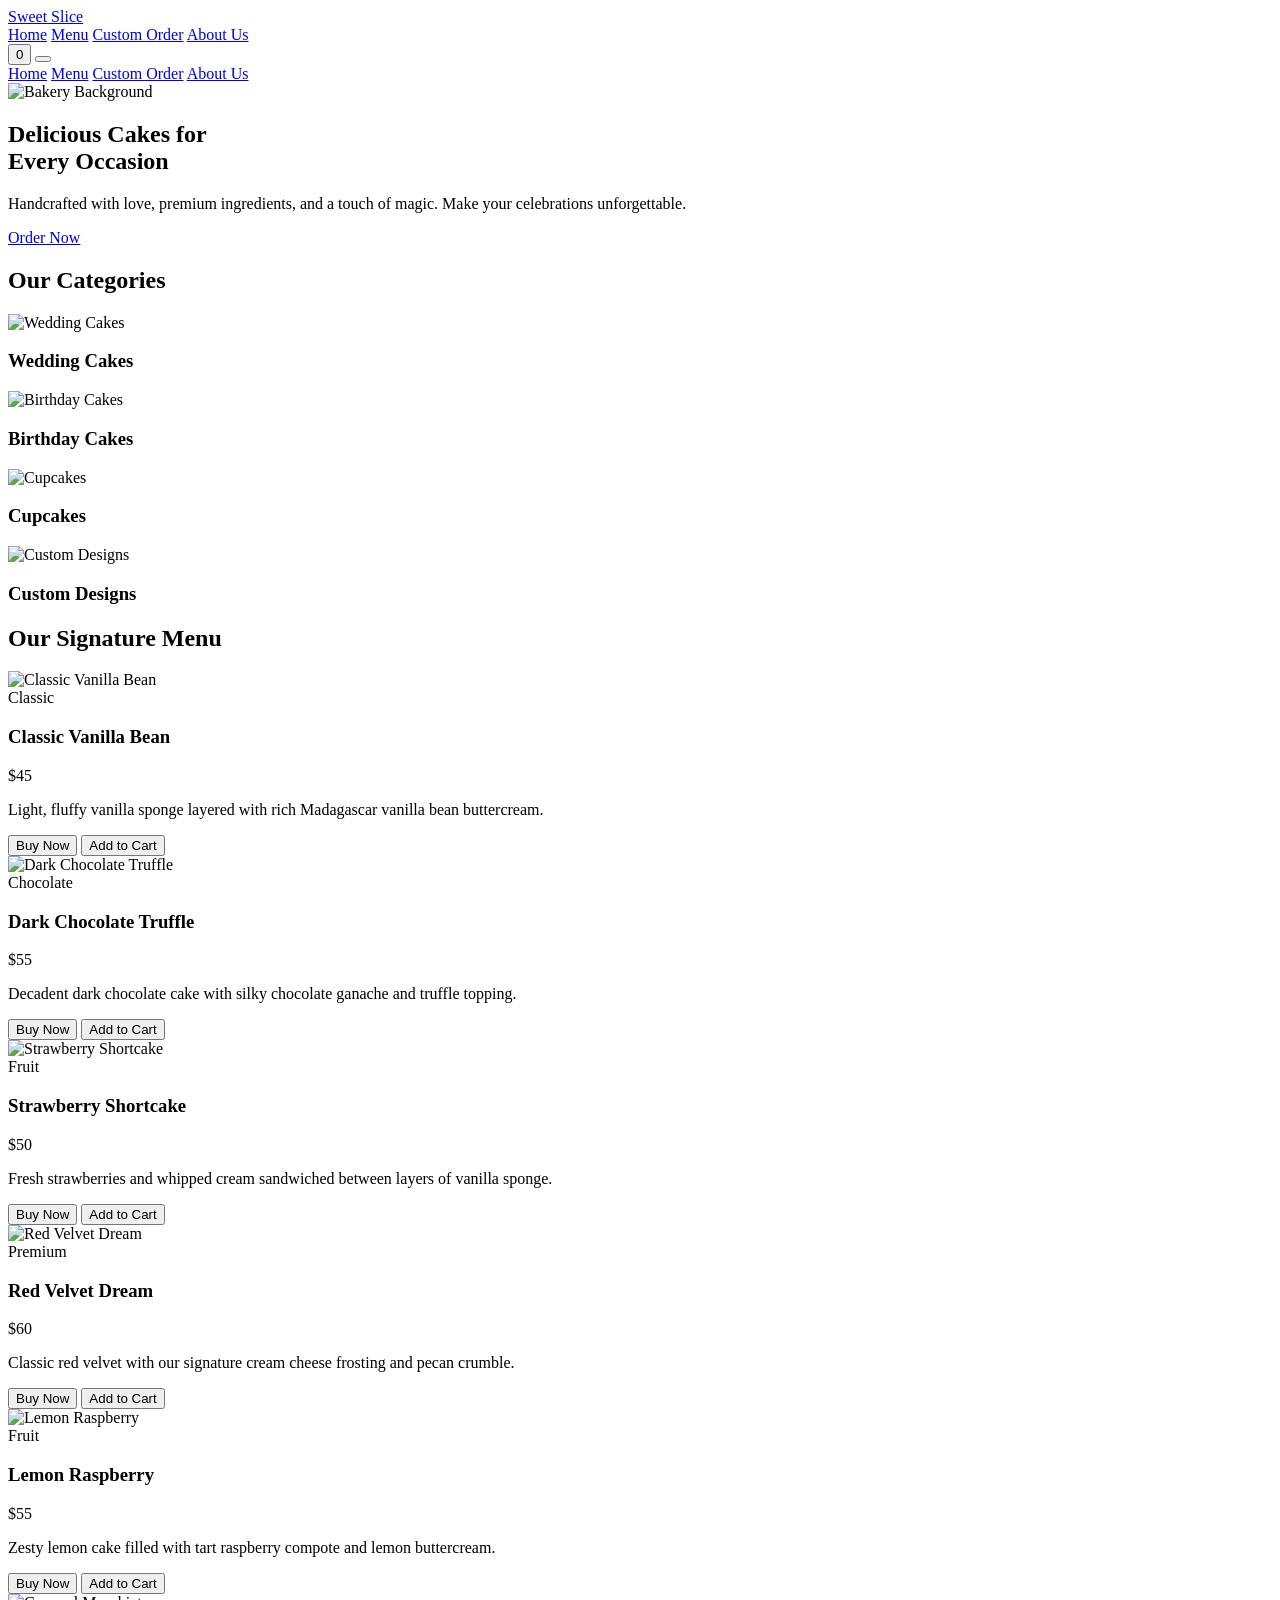
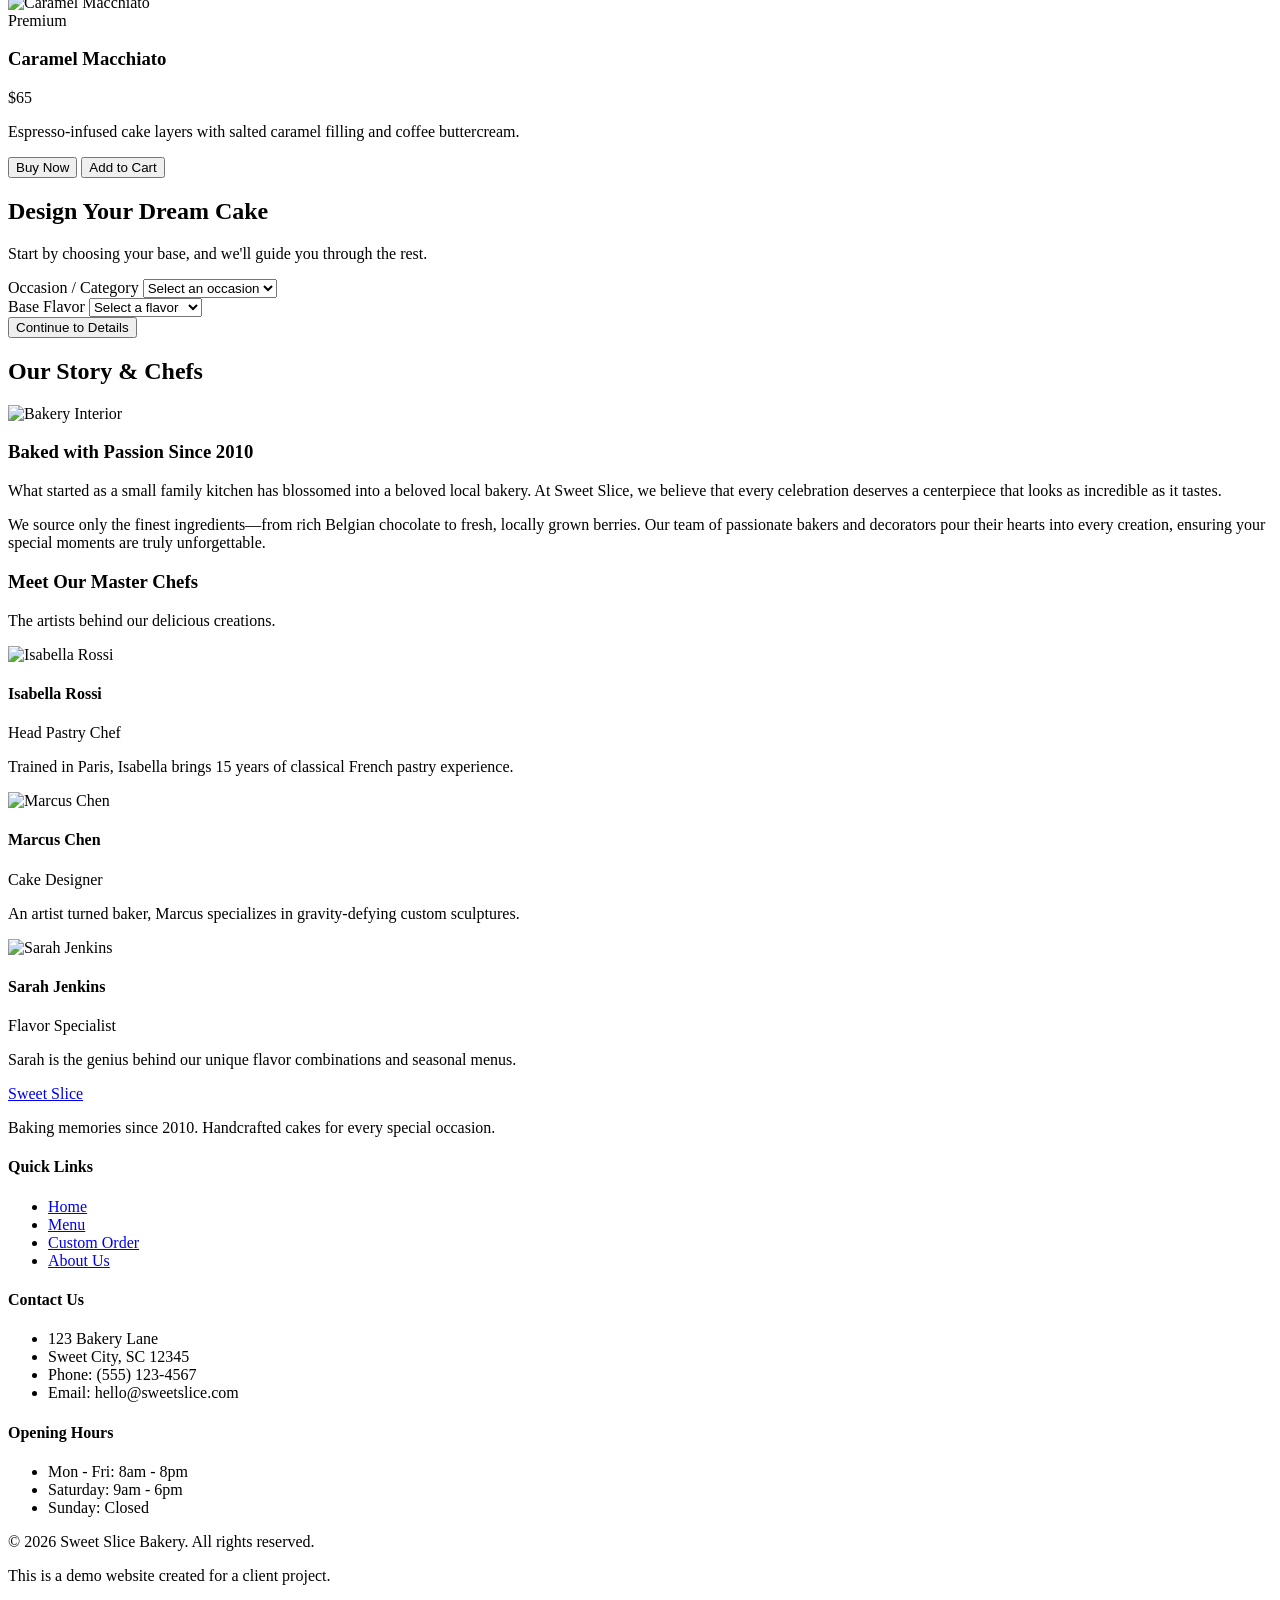
==== cakeShop/cakeindex.html @ e49a0db1 "Add files via upload" ====
<!DOCTYPE html>
<html lang="en" class="scroll-smooth">
<head>
  <meta charset="UTF-8" />
  <meta name="viewport" content="width=device-width, initial-scale=1.0" />
  <title>Sweet Slice Bakery</title>
  <link rel="preconnect" href="https://fonts.googleapis.com">
  <link rel="preconnect" href="https://fonts.gstatic.com" crossorigin>
  <link href="https://fonts.googleapis.com/css2?family=Inter:wght@400;500;600;700&family=Playfair+Display:ital,wght@0,400;0,600;0,700;1,400&display=swap" rel="stylesheet">
  <script src="https://unpkg.com/@tailwindcss/browser@4"></script>
  <style type="text/tailwindcss">
    @theme {
      --font-sans: "Inter", ui-sans-serif, system-ui, sans-serif;
      --font-serif: "Playfair Display", ui-serif, Georgia, Cambria, "Times New Roman", Times, serif;
      --color-choco-800: #4A3B32;
      --color-choco-900: #2D241E;
      --color-cream-50: #FDFBF7;
      --color-cream-100: #F6F3EA;
      --color-cream-200: #EAE4D3;
    }
  </style>
  <link rel="stylesheet" href="./cakecss.css" />
  <script src="https://unpkg.com/lucide@latest"></script>
</head>
<body class="font-sans text-choco-900 bg-cream-50 flex flex-col min-h-screen">
  
  <!-- Navbar -->
  <nav class="fixed w-full bg-white/90 backdrop-blur-md z-50 shadow-sm">
    <div class="max-w-7xl mx-auto px-4 sm:px-6 lg:px-8">
      <div class="flex justify-between items-center h-16">
        <a href="#" class="nav-link flex items-center gap-2 text-rose-500" data-target="home">
          <i data-lucide="cake-slice"></i>
          <span class="font-serif text-2xl font-bold text-choco-900">Sweet Slice</span>
        </a>
        <div class="hidden md:flex space-x-8">
          <a href="#home" class="nav-link text-choco-800 hover:text-rose-500 font-medium transition-colors" data-target="home">Home</a>
          <a href="#menu" class="nav-link text-choco-800 hover:text-rose-500 font-medium transition-colors" data-target="home">Menu</a>
          <a href="#custom-order" class="nav-link text-choco-800 hover:text-rose-500 font-medium transition-colors" data-target="home">Custom Order</a>
          <a href="#about" class="nav-link text-choco-800 hover:text-rose-500 font-medium transition-colors" data-target="home">About Us</a>
        </div>
        <div class="flex items-center gap-4">
          <button id="cart-btn" class="relative p-2 text-choco-800 hover:text-rose-500 transition-colors">
            <i data-lucide="shopping-bag"></i>
            <span id="cart-badge" class="absolute top-0 right-0 bg-rose-500 text-white text-[10px] font-bold rounded-full w-5 h-5 flex items-center justify-center transform translate-x-1/4 -translate-y-1/4 hidden">0</span>
          </button>
          <button id="mobile-menu-btn" class="md:hidden p-2 text-choco-800 hover:text-rose-500 transition-colors">
            <i data-lucide="menu"></i>
          </button>
        </div>
      </div>
    </div>
    
    <!-- Mobile Menu -->
    <div id="mobile-menu" class="md:hidden absolute w-full left-0 top-16 bg-white shadow-lg overflow-hidden transition-all duration-300 max-h-0 opacity-0">
      <div class="px-4 pt-2 pb-6 space-y-2 flex flex-col">
        <a href="#home" class="nav-link block px-3 py-2 text-choco-800 hover:text-rose-500 hover:bg-rose-50 rounded-md font-medium transition-colors" data-target="home">Home</a>
        <a href="#menu" class="nav-link block px-3 py-2 text-choco-800 hover:text-rose-500 hover:bg-rose-50 rounded-md font-medium transition-colors" data-target="home">Menu</a>
        <a href="#custom-order" class="nav-link block px-3 py-2 text-choco-800 hover:text-rose-500 hover:bg-rose-50 rounded-md font-medium transition-colors" data-target="home">Custom Order</a>
        <a href="#about" class="nav-link block px-3 py-2 text-choco-800 hover:text-rose-500 hover:bg-rose-50 rounded-md font-medium transition-colors" data-target="home">About Us</a>
      </div>
    </div>
  </nav>

  <!-- Main Content -->
  <main id="app-container" class="flex-grow">
    
    <!-- Home View -->
    <div id="view-home" class="view-section active">
      
      <!-- Hero -->
      <section id="home" class="relative min-h-[90vh] flex items-center justify-center overflow-hidden pt-16">
        <div class="absolute inset-0 z-0">
          <img src="../Assets/Images/heroImg.avif" alt="Bakery Background" onerror="this.onerror=null; this.src='https://images.unsplash.com/photo-1578985545062-69928b1d9587?auto=format&fit=crop&q=80&w=800';" class="w-full h-full object-cover" />
          <div class="absolute inset-0 bg-gradient-to-r from-choco-900/90 to-choco-900/40"></div>
        </div>
        <div class="relative z-10 text-center px-4 max-w-4xl mx-auto animate-on-scroll">
          <h1 class="text-5xl md:text-7xl font-serif font-bold text-white mb-6 leading-tight">
            Delicious Cakes for  <br/><span class="text-rose-400 italic">Every Occasion</span>
          </h1>
          <p class="text-lg md:text-xl text-cream-100 mb-10 max-w-2xl mx-auto">
            Handcrafted with love, premium ingredients, and a touch of magic. Make your celebrations unforgettable.
          </p>
          <a href="#custom-order" class="inline-block bg-rose-500 hover:bg-rose-600 text-white font-semibold text-lg px-8 py-4 rounded-full shadow-lg hover:shadow-xl transition-all hover:-translate-y-1">
            Order Now
          </a>
        </div>
      </section>

      <!-- Categories -->
      <section id="categories" class="py-20 bg-cream-50">
        <div class="max-w-7xl mx-auto px-4 sm:px-6 lg:px-8">
          <div class="text-center mb-16 animate-on-scroll">
            <h2 class="text-4xl font-serif font-bold text-choco-900 mb-4">Our Categories</h2>
            <div class="w-24 h-1 bg-rose-400 mx-auto rounded-full"></div>
          </div>
          <div id="categories-grid" class="grid grid-cols-1 sm:grid-cols-2 lg:grid-cols-4 gap-8"></div>
        </div>
      </section>

      <!-- Menu -->
      <section id="menu" class="py-20 bg-white">
        <div class="max-w-7xl mx-auto px-4 sm:px-6 lg:px-8">
          <div class="text-center mb-16 animate-on-scroll">
            <h2 class="text-4xl font-serif font-bold text-choco-900 mb-4">Our Signature Menu</h2>
            <div class="w-24 h-1 bg-rose-400 mx-auto rounded-full"></div>
          </div>
          <div id="menu-grid" class="grid grid-cols-1 md:grid-cols-2 lg:grid-cols-3 gap-10"></div>
        </div>
      </section>

      <!-- Custom Order -->
      <section id="custom-order" class="py-20 bg-white">
        <div class="max-w-4xl mx-auto px-4 sm:px-6 lg:px-8">
          <div class="bg-cream-50 rounded-3xl p-8 md:p-12 shadow-xl border border-cream-200 animate-on-scroll">
            <div class="text-center mb-10">
              <h2 class="text-4xl font-serif font-bold text-choco-900 mb-4">Design Your Dream Cake</h2>
              <div class="w-24 h-1 bg-rose-400 mx-auto rounded-full mb-4"></div>
              <p class="text-choco-800/70">Start by choosing your base, and we'll guide you through the rest.</p>
            </div>
            <form id="custom-order-form" class="space-y-8">
              <div class="grid grid-cols-1 md:grid-cols-2 gap-8">
                <div class="space-y-3">
                  <label class="block text-sm font-semibold text-choco-900 uppercase tracking-wider">Occasion / Category</label>
                  <select id="custom-category" required class="w-full bg-white border border-cream-200 rounded-xl px-4 py-4 focus:outline-none focus:ring-2 focus:ring-rose-400 text-choco-900">
                    <option value="" disabled selected>Select an occasion</option>
                    <option value="Birthday">Birthday</option>
                    <option value="Wedding">Wedding</option>
                    <option value="Anniversary">Anniversary</option>
                    <option value="Corporate">Corporate Event</option>
                    <option value="Other">Other</option>
                  </select>
                </div>
                <div class="space-y-3">
                  <label class="block text-sm font-semibold text-choco-900 uppercase tracking-wider">Base Flavor</label>
                  <select id="custom-flavor" required class="w-full bg-white border border-cream-200 rounded-xl px-4 py-4 focus:outline-none focus:ring-2 focus:ring-rose-400 text-choco-900">
                    <option value="" disabled selected>Select a flavor</option>
                    <option value="Vanilla Bean">Vanilla Bean</option>
                    <option value="Rich Chocolate">Rich Chocolate</option>
                    <option value="Red Velvet">Red Velvet</option>
                    <option value="Lemon Zest">Lemon Zest</option>
                    <option value="Strawberry">Strawberry</option>
                  </select>
                </div>
              </div>
              <div class="pt-6 text-center">
                <button type="submit" class="bg-rose-500 hover:bg-rose-600 text-white font-semibold text-lg px-12 py-4 rounded-full shadow-lg hover:shadow-xl transition-all hover:-translate-y-1 w-full md:w-auto">
                  Continue to Details
                </button>
              </div>
            </form>
          </div>
        </div>
      </section>

      <!-- About Us -->
      <section id="about" class="py-20 bg-cream-100">
        <div class="max-w-7xl mx-auto px-4 sm:px-6 lg:px-8">
          <div class="text-center mb-16 animate-on-scroll">
            <h2 class="text-4xl font-serif font-bold text-choco-900 mb-4">Our Story & Chefs</h2>
            <div class="w-24 h-1 bg-rose-400 mx-auto rounded-full"></div>
          </div>
          <div class="grid grid-cols-1 lg:grid-cols-2 gap-16 items-center mb-20 animate-on-scroll">
            <div class="rounded-3xl overflow-hidden shadow-xl">
              <img src="https://images.unsplash.com/photo-1556910103-1c02745aae4d?auto=format&fit=crop&q=80&w=1000" alt="Bakery Interior" onerror="this.onerror=null; this.src='https://images.unsplash.com/photo-1578985545062-69928b1d9587?auto=format&fit=crop&q=80&w=800';" class="w-full h-full object-cover" />
            </div>
            <div class="space-y-6">
              <h3 class="text-3xl font-serif font-bold text-choco-900">Baked with Passion Since 2010</h3>
              <p class="text-lg text-choco-800/80 leading-relaxed">What started as a small family kitchen has blossomed into a beloved local bakery. At Sweet Slice, we believe that every celebration deserves a centerpiece that looks as incredible as it tastes.</p>
              <p class="text-lg text-choco-800/80 leading-relaxed">We source only the finest ingredients—from rich Belgian chocolate to fresh, locally grown berries. Our team of passionate bakers and decorators pour their hearts into every creation, ensuring your special moments are truly unforgettable.</p>
            </div>
          </div>
          <div class="text-center mb-12 animate-on-scroll">
            <h3 class="text-3xl font-serif font-bold text-choco-900 mb-2">Meet Our Master Chefs</h3>
            <p class="text-choco-800/60 max-w-2xl mx-auto">The artists behind our delicious creations.</p>
          </div>
          <div id="chefs-grid" class="grid grid-cols-1 md:grid-cols-3 gap-8"></div>
        </div>
      </section>
    </div>

    <!-- Cart View -->
    <div id="view-cart" class="view-section hidden pt-24 pb-16 bg-cream-50 min-h-[80vh]">
      <div class="max-w-5xl mx-auto px-4 sm:px-6 lg:px-8">
        <div class="flex items-center gap-4 mb-10">
          <button class="nav-link text-choco-800 hover:text-rose-500 p-2 bg-white rounded-full shadow-sm" data-target="home">
            <i data-lucide="arrow-left"></i>
          </button>
          <h1 class="text-4xl font-serif font-bold text-choco-900">Your Cart</h1>
        </div>
        <div id="cart-content"></div>
      </div>
    </div>

    <!-- Checkout View -->
    <div id="view-checkout" class="view-section hidden pt-24 pb-16 bg-cream-50 min-h-[80vh]">
      <div class="max-w-3xl mx-auto px-4 sm:px-6 lg:px-8">
        <div id="checkout-header" class="mb-12">
          <button id="checkout-back-btn" class="inline-flex items-center gap-2 text-choco-800 hover:text-rose-500 mb-8 font-medium">
            <i data-lucide="arrow-left" class="w-5 h-5"></i>
            <span id="checkout-back-text">Back</span>
          </button>
          
          <!-- Progress Bar -->
          <div class="flex items-center justify-between relative">
            <div class="absolute left-0 top-1/2 -translate-y-1/2 w-full h-1 bg-cream-200 z-0 rounded-full"></div>
            <div id="checkout-progress" class="absolute left-0 top-1/2 -translate-y-1/2 h-1 bg-rose-500 z-0 rounded-full transition-all duration-500" style="width: 0%"></div>
            
            <div class="checkout-step-indicator relative z-10 flex flex-col items-center gap-2" data-step="1">
              <div class="step-circle w-10 h-10 rounded-full flex items-center justify-center font-bold transition-colors duration-300 bg-rose-500 text-white">1</div>
              <span class="step-label text-xs font-semibold uppercase tracking-wider hidden sm:block text-rose-500">Size</span>
            </div>
            <div class="checkout-step-indicator relative z-10 flex flex-col items-center gap-2" data-step="2">
              <div class="step-circle w-10 h-10 rounded-full flex items-center justify-center font-bold transition-colors duration-300 bg-white text-choco-800 border-2 border-cream-200">2</div>
              <span class="step-label text-xs font-semibold uppercase tracking-wider hidden sm:block text-choco-800/50">Message</span>
            </div>
            <div class="checkout-step-indicator relative z-10 flex flex-col items-center gap-2" data-step="3">
              <div class="step-circle w-10 h-10 rounded-full flex items-center justify-center font-bold transition-colors duration-300 bg-white text-choco-800 border-2 border-cream-200">3</div>
              <span class="step-label text-xs font-semibold uppercase tracking-wider hidden sm:block text-choco-800/50">Delivery</span>
            </div>
            <div class="checkout-step-indicator relative z-10 flex flex-col items-center gap-2" data-step="4">
              <div class="step-circle w-10 h-10 rounded-full flex items-center justify-center font-bold transition-colors duration-300 bg-white text-choco-800 border-2 border-cream-200">4</div>
              <span class="step-label text-xs font-semibold uppercase tracking-wider hidden sm:block text-choco-800/50">Payment</span>
            </div>
          </div>
        </div>

        <div class="bg-white rounded-3xl shadow-xl overflow-hidden border border-cream-100">
          <div id="checkout-step-content" class="p-8 md:p-12">
            <!-- Rendered via JS -->
          </div>
        </div>
      </div>
    </div>
  </main>

  <!-- Footer -->
  <footer class="bg-choco-900 text-cream-100 py-16">
    <div class="max-w-7xl mx-auto px-4 sm:px-6 lg:px-8">
      <div class="grid grid-cols-1 md:grid-cols-4 gap-12 mb-12 border-b border-choco-800 pb-12">
        <div class="space-y-6">
          <a href="#" class="nav-link flex items-center gap-2 text-rose-400" data-target="home">
            <i data-lucide="cake-slice" class="w-8 h-8"></i>
            <span class="font-serif text-2xl font-bold text-white">Sweet Slice</span>
          </a>
          <p class="text-cream-200/70 leading-relaxed">
            Baking memories since 2010. Handcrafted cakes for every special occasion.
          </p>
          <div class="flex space-x-4">
            <a href="#" class="text-cream-200 hover:text-rose-400 transition-colors"><i data-lucide="facebook" class="w-5 h-5"></i></a>
            <a href="#" class="text-cream-200 hover:text-rose-400 transition-colors"><i data-lucide="instagram" class="w-5 h-5"></i></a>
            <a href="#" class="text-cream-200 hover:text-rose-400 transition-colors"><i data-lucide="twitter" class="w-5 h-5"></i></a>
          </div>
        </div>
        <div>
          <h4 class="font-serif text-lg font-bold text-white mb-6">Quick Links</h4>
          <ul class="space-y-4">
            <li><a href="#home" class="nav-link text-cream-200/70 hover:text-rose-400 transition-colors" data-target="home">Home</a></li>
            <li><a href="#menu" class="nav-link text-cream-200/70 hover:text-rose-400 transition-colors" data-target="home">Menu</a></li>
            <li><a href="#custom-order" class="nav-link text-cream-200/70 hover:text-rose-400 transition-colors" data-target="home">Custom Order</a></li>
            <li><a href="#about" class="nav-link text-cream-200/70 hover:text-rose-400 transition-colors" data-target="home">About Us</a></li>
          </ul>
        </div>
        <div>
          <h4 class="font-serif text-lg font-bold text-white mb-6">Contact Us</h4>
          <ul class="space-y-4 text-cream-200/70">
            <li>123 Bakery Lane</li>
            <li>Sweet City, SC 12345</li>
            <li>Phone: (555) 123-4567</li>
            <li>Email: hello@sweetslice.com</li>
          </ul>
        </div>
        <div>
          <h4 class="font-serif text-lg font-bold text-white mb-6">Opening Hours</h4>
          <ul class="space-y-4 text-cream-200/70">
            <li class="flex justify-between"><span>Mon - Fri:</span> <span>8am - 8pm</span></li>
            <li class="flex justify-between"><span>Saturday:</span> <span>9am - 6pm</span></li>
            <li class="flex justify-between"><span>Sunday:</span> <span>Closed</span></li>
          </ul>
        </div>
      </div>
      <div class="text-center text-cream-200/50 text-sm">
        <p>&copy; <span id="current-year"></span> Sweet Slice Bakery. All rights reserved.</p>
        <p class="mt-2 text-xs">This is a demo website created for a client project.</p>
      </div>
    </div>
  </footer>

  <script src="./cakejs.js"></script>
</body>
</html>
---- cakeShop/cakecss.css ----
/* Custom Styles and Animations */

.view-section {
  display: none;
}

.view-section.active {
  display: block;
}

/* Scroll Animations */
.animate-on-scroll {
  opacity: 0;
  transform: translateY(30px);
  transition: opacity 0.6s ease-out, transform 0.6s ease-out;
}

.animate-in {
  opacity: 1;
  transform: translateY(0);
}

/* Staggered delays for grid items */
.delay-100 { transition-delay: 100ms; }
.delay-200 { transition-delay: 200ms; }
.delay-300 { transition-delay: 300ms; }
.delay-400 { transition-delay: 400ms; }
.delay-500 { transition-delay: 500ms; }

/* Custom Scrollbar */
::-webkit-scrollbar {
  width: 8px;
}

::-webkit-scrollbar-track {
  background: var(--color-cream-50);
}

::-webkit-scrollbar-thumb {
  background: var(--color-choco-800);
  border-radius: 4px;
}

::-webkit-scrollbar-thumb:hover {
  background: var(--color-choco-900);
}
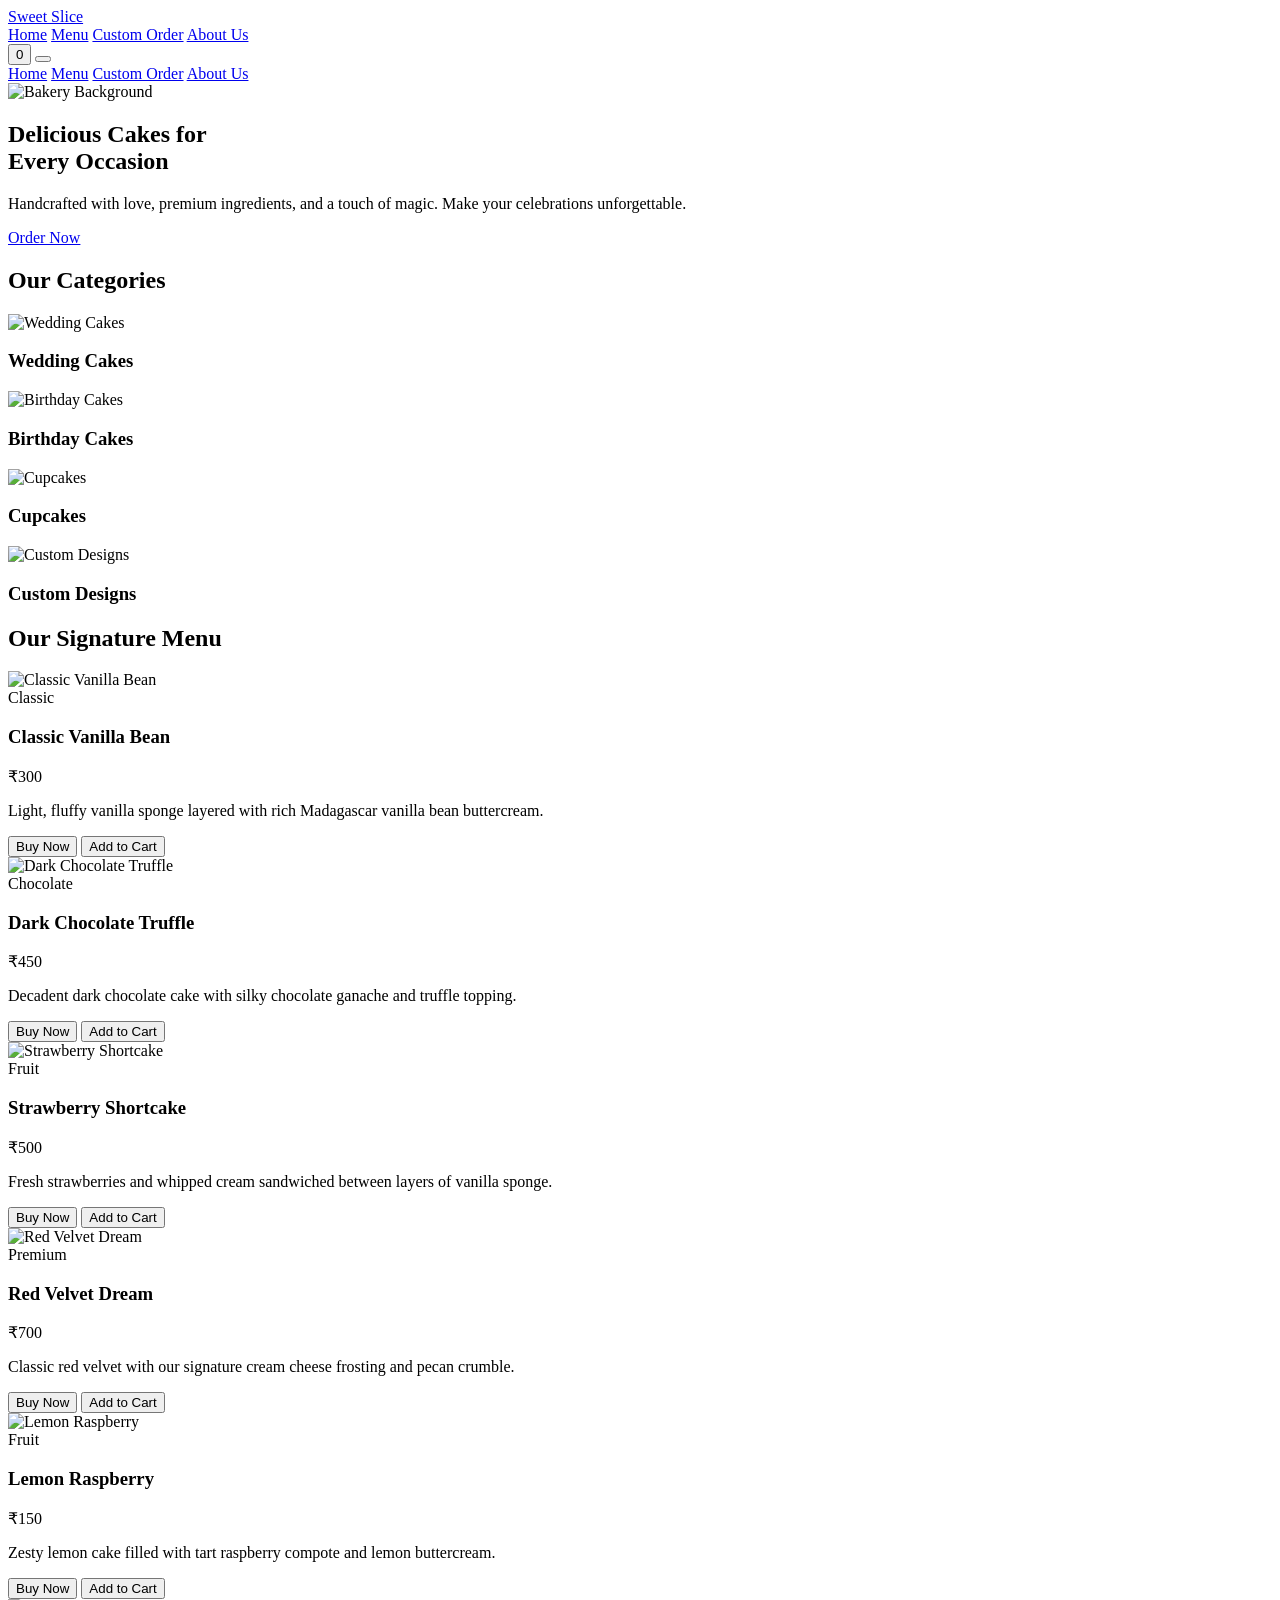
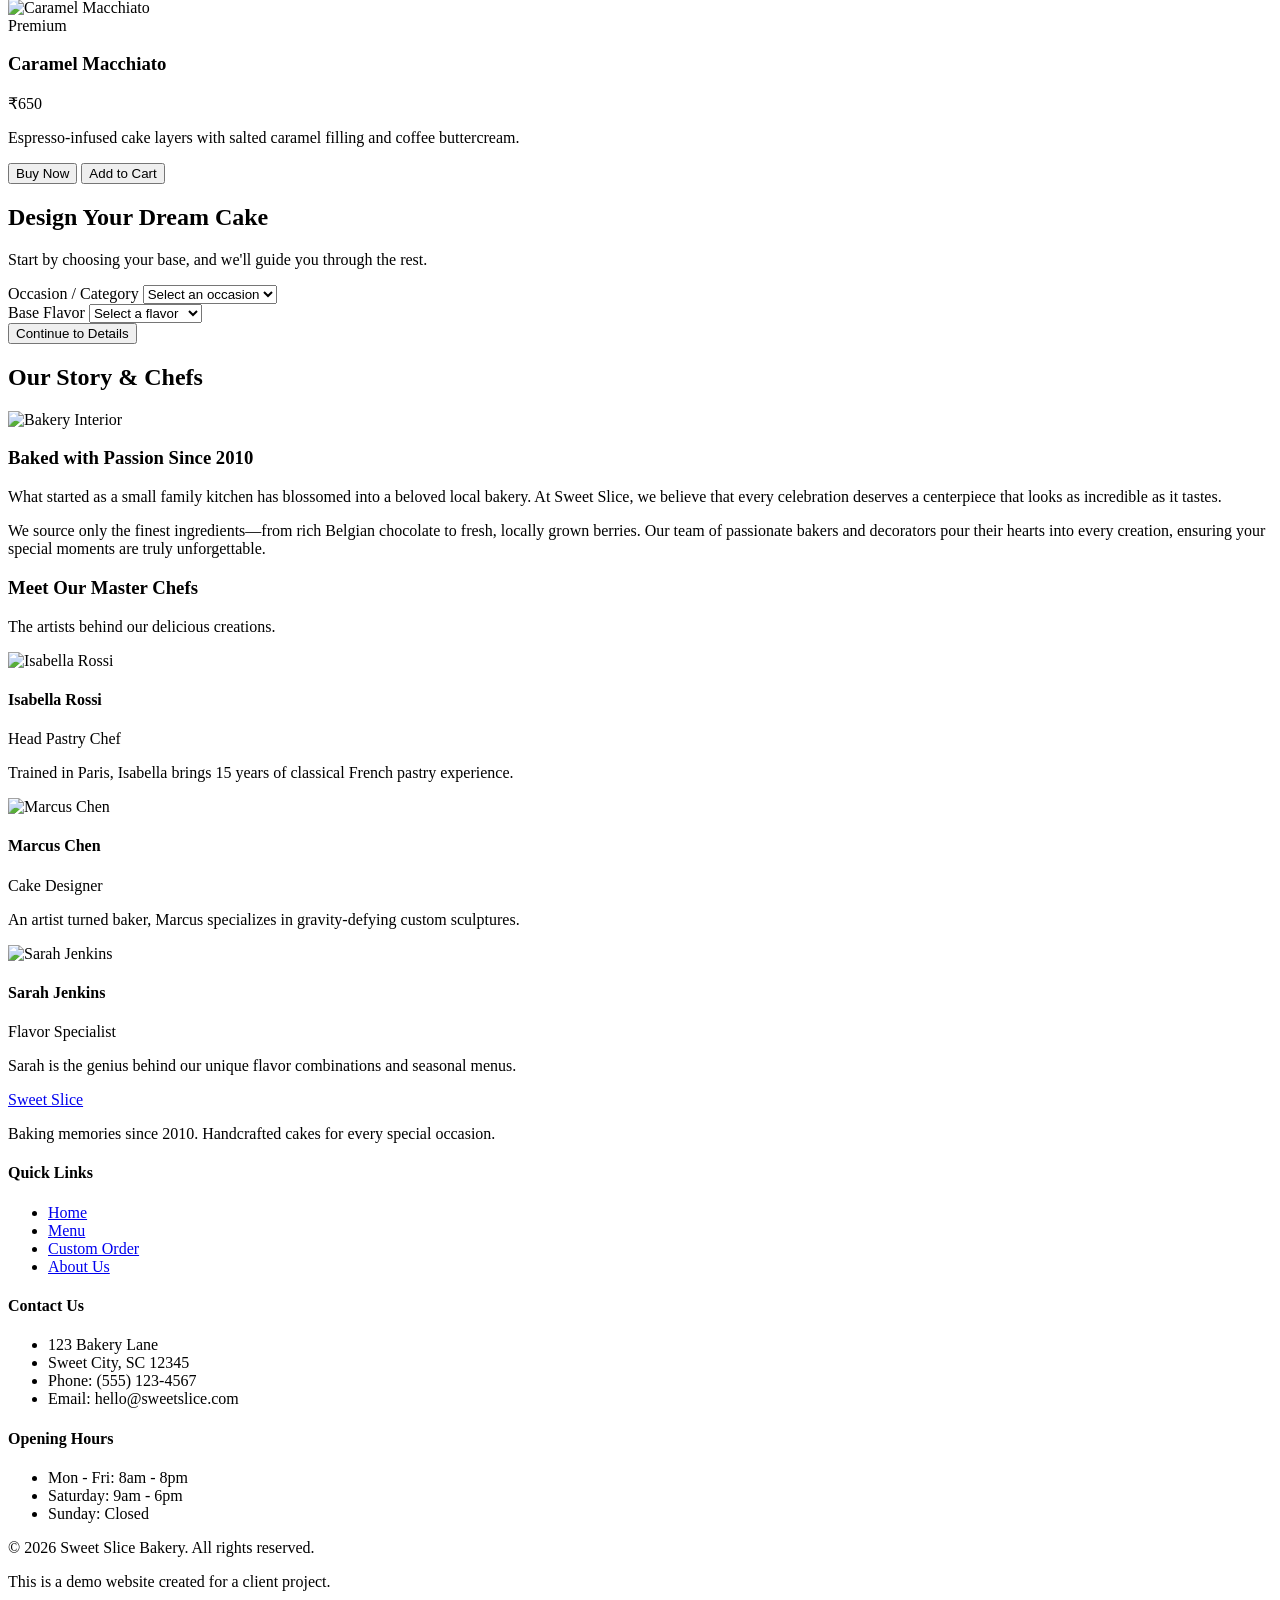
==== commit e7a57d3f: "Add files via upload" ====
--- a/cakeShop/cakeindex.html
+++ b/cakeShop/cakeindex.html
@@ -161,7 +161,7 @@
           </div>
           <div class="grid grid-cols-1 lg:grid-cols-2 gap-16 items-center mb-20 animate-on-scroll">
             <div class="rounded-3xl overflow-hidden shadow-xl">
-              <img src="https://images.unsplash.com/photo-1556910103-1c02745aae4d?auto=format&fit=crop&q=80&w=1000" alt="Bakery Interior" onerror="this.onerror=null; this.src='https://images.unsplash.com/photo-1578985545062-69928b1d9587?auto=format&fit=crop&q=80&w=800';" class="w-full h-full object-cover" />
+              <img src="../Assets/Images/aboutImg.avif" alt="Bakery Interior" onerror="this.onerror=null; this.src='https://images.unsplash.com/photo-1578985545062-69928b1d9587?auto=format&fit=crop&q=80&w=800';" class="w-full h-full object-cover" />
             </div>
             <div class="space-y-6">
               <h3 class="text-3xl font-serif font-bold text-choco-900">Baked with Passion Since 2010</h3>
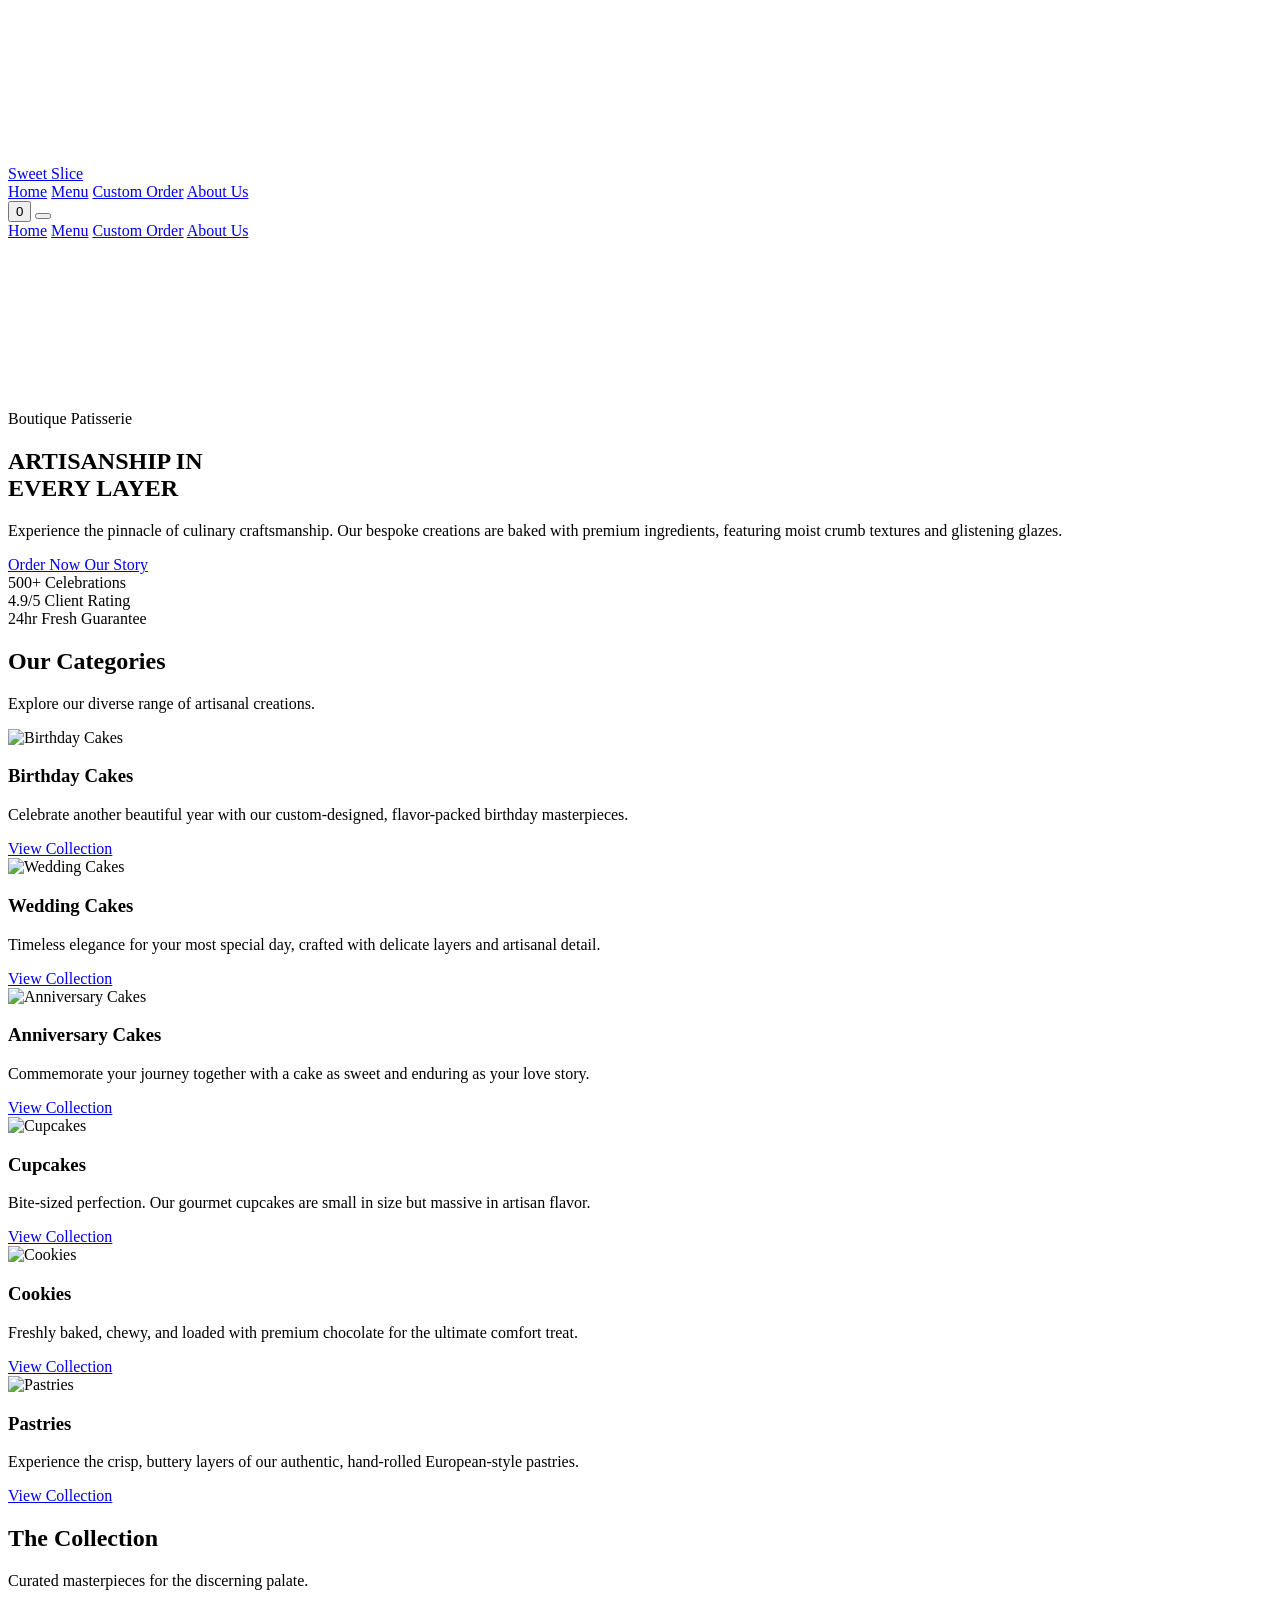
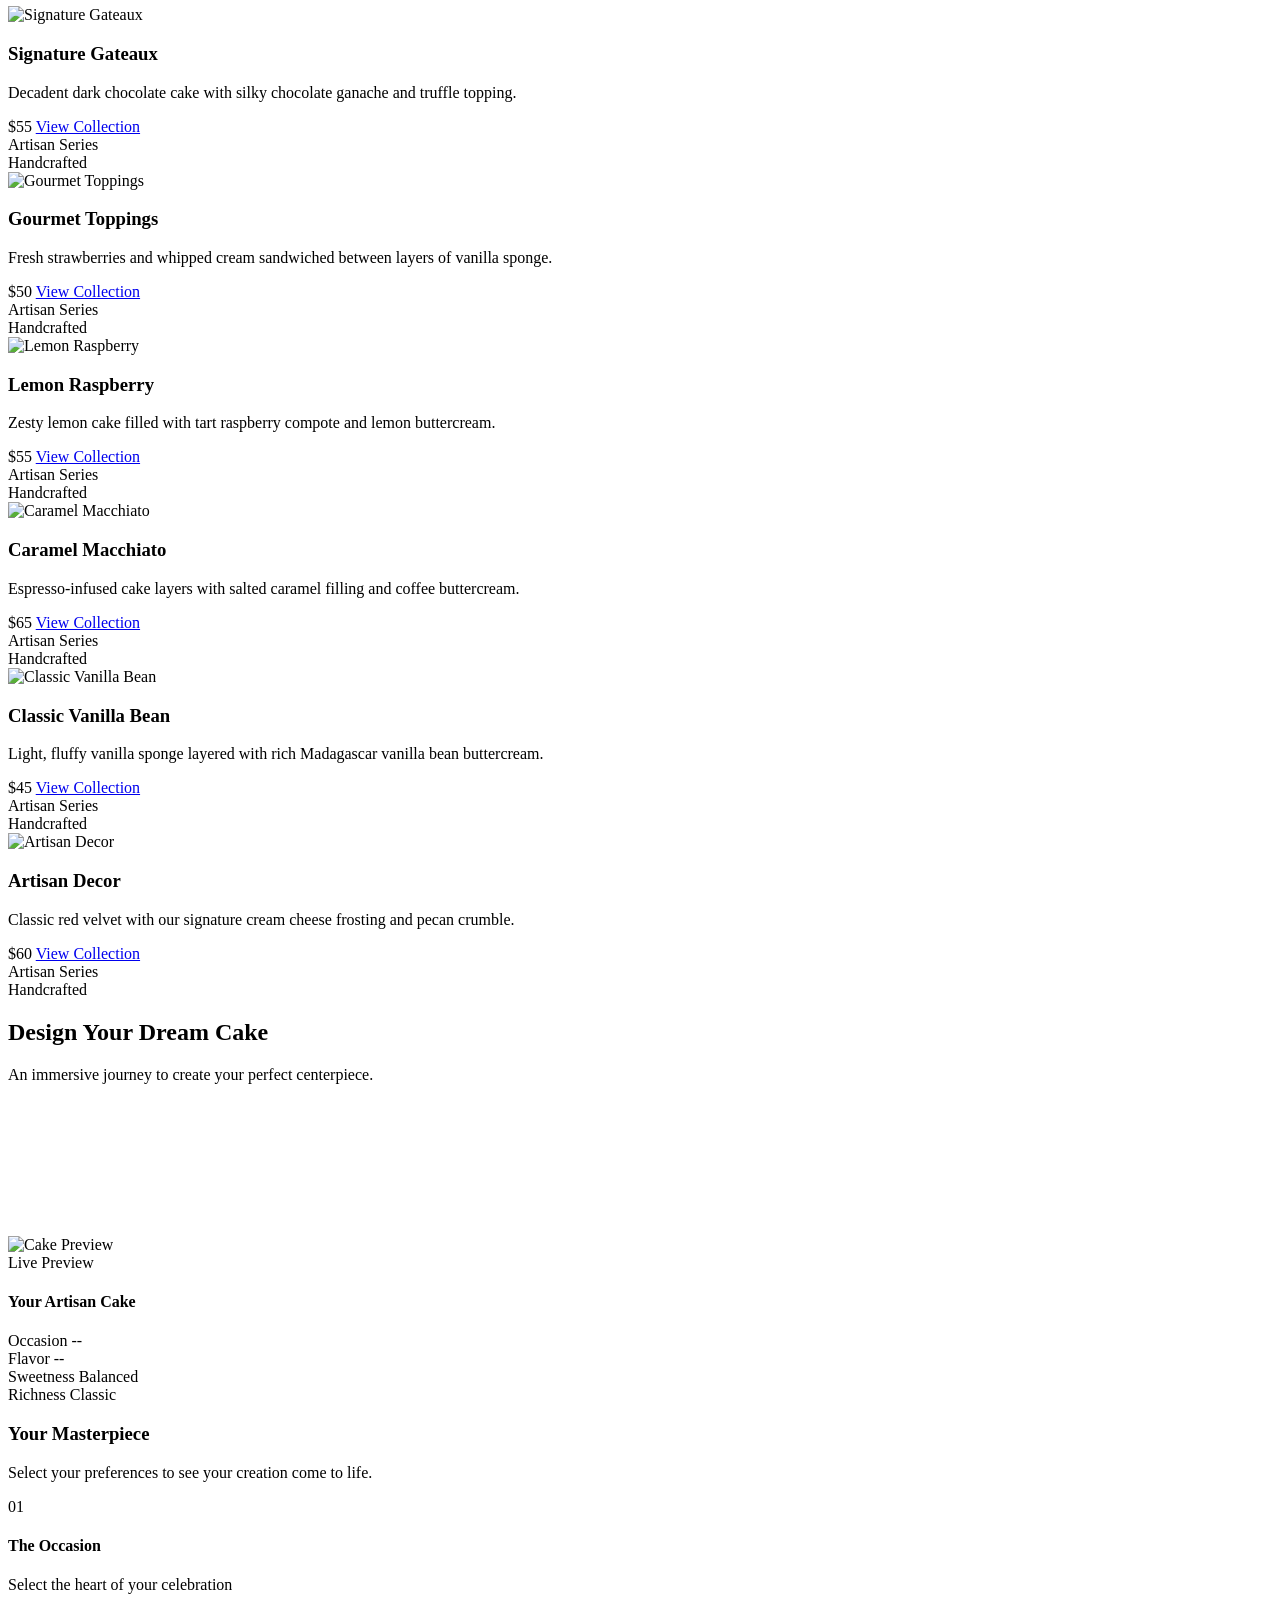
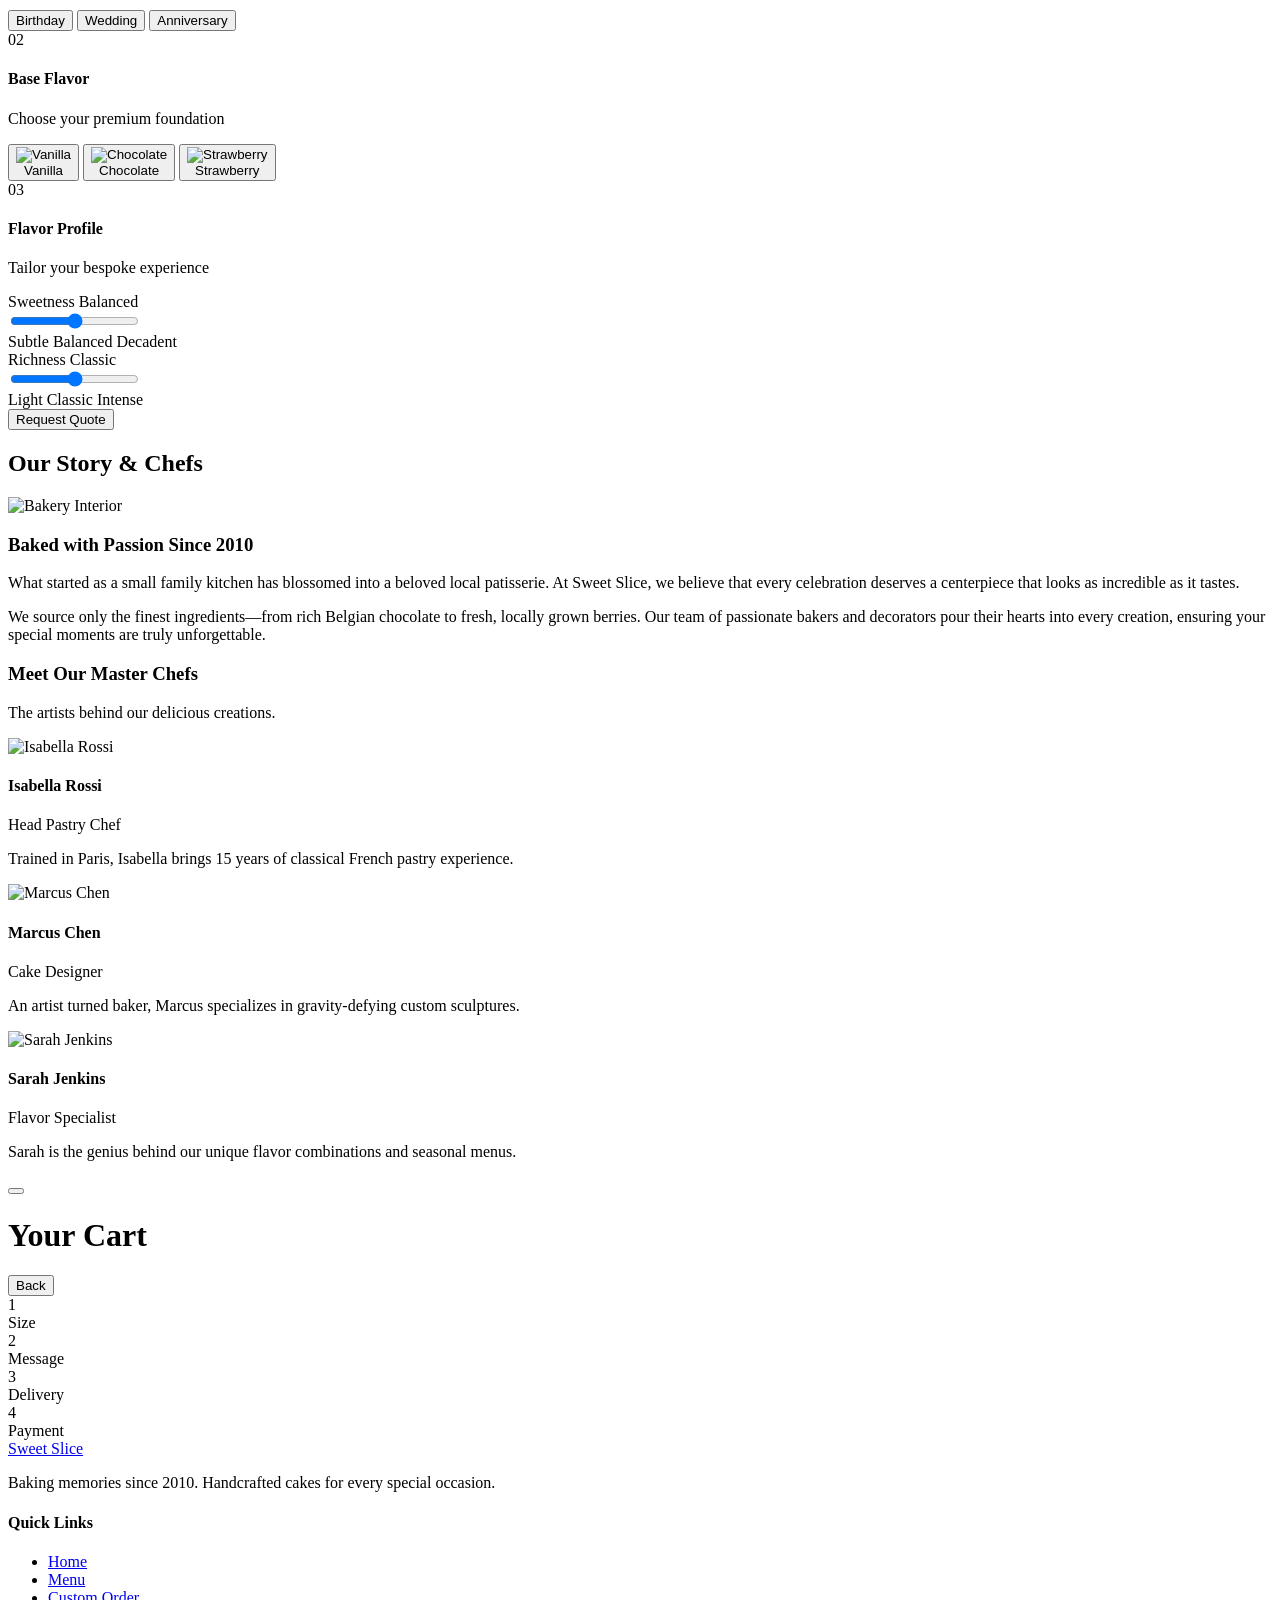
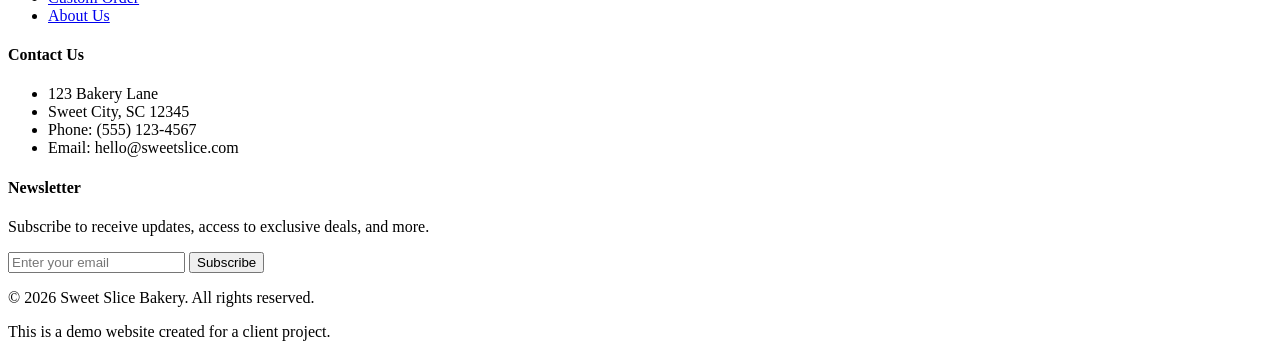
==== commit 4c363923: "Add files via upload" ====
--- a/cakeShop/cakeindex.html
+++ b/cakeShop/cakeindex.html
@@ -12,38 +12,47 @@
     @theme {
       --font-sans: "Inter", ui-sans-serif, system-ui, sans-serif;
       --font-serif: "Playfair Display", ui-serif, Georgia, Cambria, "Times New Roman", Times, serif;
-      --color-choco-800: #4A3B32;
-      --color-choco-900: #2D241E;
-      --color-cream-50: #FDFBF7;
-      --color-cream-100: #F6F3EA;
-      --color-cream-200: #EAE4D3;
+      
+      /* New Clean Aesthetic Colors */
+      --color-white: #FFFFFF;
+      --color-pink: #FF4D6C;
+      --color-pink-hover: #E63E5A;
+      --color-cocoa: #4B3621;
+      --color-cocoa-light: rgba(75, 54, 33, 0.7);
+      --color-divider: rgba(255, 77, 108, 0.15);
+      --color-glass: rgba(255, 255, 255, 0.7);
     }
   </style>
-  <link rel="stylesheet" href="./cakecss.css" />
+  <link rel="styles heet" href="cakecss.css" />
   <script src="https://unpkg.com/lucide@latest"></script>
 </head>
-<body class="font-sans text-choco-900 bg-cream-50 flex flex-col min-h-screen">
+<body class="font-sans text-cocoa bg-[#F0F8FF] flex flex-col min-h-screen">
   
+  <!-- Custom Scrollbar -->
+  <div id="custom-scrollbar-track" class="fixed top-0 right-0 w-2 h-full z-[100] pointer-events-none">
+    <div id="custom-scrollbar-thumb" class="absolute top-0 right-0 w-full bg-cocoa/50 rounded-full opacity-0 transition-opacity duration-300"></div>
+  </div>
+
   <!-- Navbar -->
-  <nav class="fixed w-full bg-white/90 backdrop-blur-md z-50 shadow-sm">
+  <nav id="navbar" class="fixed w-full bg-transparent z-50 transition-all duration-300 border-b border-transparent">
     <div class="max-w-7xl mx-auto px-4 sm:px-6 lg:px-8">
-      <div class="flex justify-between items-center h-16">
-        <a href="#" class="nav-link flex items-center gap-2 text-rose-500" data-target="home">
+      <div class="flex justify-between items-center h-20">
+        <a href="#" class="nav-link flex items-center gap-2 nav-text-color text-white transition-colors" data-target="home">
           <i data-lucide="cake-slice"></i>
-          <span class="font-serif text-2xl font-bold text-choco-900">Sweet Slice</span>
+          <span class="font-serif text-2xl font-bold tracking-wider uppercase">Sweet Slice</span>
         </a>
         <div class="hidden md:flex space-x-8">
-          <a href="#home" class="nav-link text-choco-800 hover:text-rose-500 font-medium transition-colors" data-target="home">Home</a>
-          <a href="#menu" class="nav-link text-choco-800 hover:text-rose-500 font-medium transition-colors" data-target="home">Menu</a>
-          <a href="#custom-order" class="nav-link text-choco-800 hover:text-rose-500 font-medium transition-colors" data-target="home">Custom Order</a>
-          <a href="#about" class="nav-link text-choco-800 hover:text-rose-500 font-medium transition-colors" data-target="home">About Us</a>
+          <a href="#home" class="nav-link nav-text-color text-white hover:text-pink font-medium transition-colors tracking-wide text-sm uppercase" data-target="home">Home</a>
+          <a href="#menu" class="nav-link nav-text-color text-white hover:text-pink font-medium transition-colors tracking-wide text-sm uppercase" data-target="home">Menu</a>
+          <a href="#custom-order" class="nav-link nav-text-color text-white hover:text-pink font-medium transition-colors tracking-wide text-sm uppercase" data-target="home">Custom Order</a>
+          <a href="#about" class="nav-link nav-text-color text-white hover:text-pink font-medium transition-colors tracking-wide text-sm uppercase" data-target="home">About Us</a>
         </div>
         <div class="flex items-center gap-4">
-          <button id="cart-btn" class="relative p-2 text-choco-800 hover:text-rose-500 transition-colors">
+          <button id="cart-btn" class="relative p-2 nav-text-color text-white hover:text-pink transition-colors">
             <i data-lucide="shopping-bag"></i>
-            <span id="cart-badge" class="absolute top-0 right-0 bg-rose-500 text-white text-[10px] font-bold rounded-full w-5 h-5 flex items-center justify-center transform translate-x-1/4 -translate-y-1/4 hidden">0</span>
+            <span id="cart-badge" class="absolute top-0 right-0 bg-pink text-white text-[10px] font-bold rounded-full w-5 h-5 flex items-center justify-center transform translate-x-1/4 -translate-y-1/4 hidden">0</span>
           </button>
-          <button id="mobile-menu-btn" class="md:hidden p-2 text-choco-800 hover:text-rose-500 transition-colors">
+          <button id="mobile-menu-btn" class="md:hidden p-2 nav-text-color text-white hover:text-pink transition-colors">
             <i data-lucide="menu"></i>
           </button>
         </div>
@@ -51,12 +60,12 @@
     </div>
     
     <!-- Mobile Menu -->
-    <div id="mobile-menu" class="md:hidden absolute w-full left-0 top-16 bg-white shadow-lg overflow-hidden transition-all duration-300 max-h-0 opacity-0">
+    <div id="mobile-menu" class="md:hidden absolute w-full left-0 top-20 bg-white/95 backdrop-blur-xl border-b border-divider overflow-hidden transition-all duration-300 max-h-0 opacity-0">
       <div class="px-4 pt-2 pb-6 space-y-2 flex flex-col">
-        <a href="#home" class="nav-link block px-3 py-2 text-choco-800 hover:text-rose-500 hover:bg-rose-50 rounded-md font-medium transition-colors" data-target="home">Home</a>
-        <a href="#menu" class="nav-link block px-3 py-2 text-choco-800 hover:text-rose-500 hover:bg-rose-50 rounded-md font-medium transition-colors" data-target="home">Menu</a>
-        <a href="#custom-order" class="nav-link block px-3 py-2 text-choco-800 hover:text-rose-500 hover:bg-rose-50 rounded-md font-medium transition-colors" data-target="home">Custom Order</a>
-        <a href="#about" class="nav-link block px-3 py-2 text-choco-800 hover:text-rose-500 hover:bg-rose-50 rounded-md font-medium transition-colors" data-target="home">About Us</a>
+        <a href="#home" class="nav-link block px-3 py-2 text-cocoa hover:text-pink hover:bg-pink/5 rounded-md font-medium transition-colors uppercase tracking-wide text-sm" data-target="home">Home</a>
+        <a href="#menu" class="nav-link block px-3 py-2 text-cocoa hover:text-pink hover:bg-pink/5 rounded-md font-medium transition-colors uppercase tracking-wide text-sm" data-target="home">Menu</a>
+        <a href="#custom-order" class="nav-link block px-3 py-2 text-cocoa hover:text-pink hover:bg-pink/5 rounded-md font-medium transition-colors uppercase tracking-wide text-sm" data-target="home">Custom Order</a>
+        <a href="#about" class="nav-link block px-3 py-2 text-cocoa hover:text-pink hover:bg-pink/5 rounded-md font-medium transition-colors uppercase tracking-wide text-sm" data-target="home">About Us</a>
       </div>
     </div>
   </nav>
@@ -67,111 +76,297 @@
     <!-- Home View -->
     <div id="view-home" class="view-section active">
       
-      <!-- Hero -->
-      <section id="home" class="relative min-h-[90vh] flex items-center justify-center overflow-hidden pt-16">
-        <div class="absolute inset-0 z-0">
-          <img src="../Assets/Images/heroImg.avif" alt="Bakery Background" onerror="this.onerror=null; this.src='https://images.unsplash.com/photo-1578985545062-69928b1d9587?auto=format&fit=crop&q=80&w=800';" class="w-full h-full object-cover" />
-          <div class="absolute inset-0 bg-gradient-to-r from-choco-900/90 to-choco-900/40"></div>
-        </div>
-        <div class="relative z-10 text-center px-4 max-w-4xl mx-auto animate-on-scroll">
-          <h1 class="text-5xl md:text-7xl font-serif font-bold text-white mb-6 leading-tight">
-            Delicious Cakes for  <br/><span class="text-rose-400 italic">Every Occasion</span>
+      <!-- Hero / Content Structure -->
+      <section id="home" class="relative h-screen flex items-center justify-center overflow-hidden bg-cocoa">
+        <!-- Background Video -->
+        <div class="absolute inset-0 z-0 overflow-hidden pointer-events-none">
+          <iframe 
+            src="https://www.youtube.com/embed/kDQV05jAP5c?autoplay=1&mute=1&loop=1&playlist=kDQV05jAP5c&controls=0&showinfo=0&rel=0&modestbranding=1&enablejsapi=1" 
+            class="absolute top-1/2 left-1/2 w-[100vw] h-[56.25vw] min-h-[100vh] min-w-[177.77vh] -translate-x-1/2 -translate-y-1/2 video-fade-in" 
+            frameborder="0" 
+            allow="autoplay; fullscreen" 
+            allowfullscreen>
+          </iframe>
+          <!-- Dark Overlay -->
+          <div class="absolute inset-0 bg-black/60"></div>
+        </div>
+        
+        <div class="max-w-4xl mx-auto px-4 sm:px-6 lg:px-8 relative z-10 text-center animate-on-scroll">
+          <p class="text-pink font-semibold tracking-widest uppercase text-sm mb-6">Boutique Patisserie</p>
+          <h1 class="text-5xl sm:text-6xl md:text-7xl font-serif font-bold text-white mb-6 leading-[1.1] tracking-tight">
+            ARTISANSHIP IN <br/> EVERY LAYER
           </h1>
-          <p class="text-lg md:text-xl text-cream-100 mb-10 max-w-2xl mx-auto">
-            Handcrafted with love, premium ingredients, and a touch of magic. Make your celebrations unforgettable.
+          <p class="text-lg md:text-xl text-white/90 mb-10 font-sans font-light tracking-wide leading-relaxed max-w-2xl mx-auto">
+            Experience the pinnacle of culinary craftsmanship. Our bespoke creations are baked with premium ingredients, featuring moist crumb textures and glistening glazes.
           </p>
-          <a href="#custom-order" class="inline-block bg-rose-500 hover:bg-rose-600 text-white font-semibold text-lg px-8 py-4 rounded-full shadow-lg hover:shadow-xl transition-all hover:-translate-y-1">
-            Order Now
-          </a>
+          <div class="flex flex-col sm:flex-row items-center justify-center gap-4">
+            <a href="#menu" class="nav-link inline-flex items-center justify-center bg-pink hover:bg-pink-hover text-white font-semibold text-sm uppercase tracking-widest px-10 py-4 rounded-full transition-all hover:-translate-y-1 w-full sm:w-auto btn-glow" data-target="home">
+              Order Now
+            </a>
+            <a href="#about" class="nav-link inline-flex items-center justify-center bg-transparent border border-white text-white hover:bg-white hover:text-cocoa font-semibold text-sm uppercase tracking-widest px-10 py-4 rounded-full transition-all hover:-translate-y-1 w-full sm:w-auto" data-target="home">
+              Our Story
+            </a>
+          </div>
+        </div>
+      </section>
+
+      <!-- Trust & Conversion Stats Bar -->
+      <section class="relative z-20 -mt-12 mb-12">
+        <div class="max-w-7xl mx-auto px-4 sm:px-6 lg:px-8">
+          <div class="grid grid-cols-1 md:grid-cols-3 gap-6">
+            <div class="flex flex-col items-center justify-center p-8 rounded-2xl bg-gradient-to-b from-white to-[#FFFDF0] shadow-[0_10px_40px_rgba(0,0,0,0.04)] border border-black/5 animate-on-scroll">
+              <i data-lucide="gift" class="w-8 h-8 text-pink mb-4"></i>
+              <span class="text-2xl font-serif font-bold text-cocoa mb-1">500+</span>
+              <span class="text-xs text-cocoa-light uppercase tracking-widest font-medium">Celebrations</span>
+            </div>
+            <div class="flex flex-col items-center justify-center p-8 rounded-2xl bg-gradient-to-b from-white to-[#FFFDF0] shadow-[0_10px_40px_rgba(0,0,0,0.04)] border border-black/5 animate-on-scroll delay-100">
+              <i data-lucide="star" class="w-8 h-8 text-pink mb-4"></i>
+              <span class="text-2xl font-serif font-bold text-cocoa mb-1">4.9/5</span>
+              <span class="text-xs text-cocoa-light uppercase tracking-widest font-medium">Client Rating</span>
+            </div>
+            <div class="flex flex-col items-center justify-center p-8 rounded-2xl bg-gradient-to-b from-white to-[#FFFDF0] shadow-[0_10px_40px_rgba(0,0,0,0.04)] border border-black/5 animate-on-scroll delay-200">
+              <i data-lucide="clock" class="w-8 h-8 text-pink mb-4"></i>
+              <span class="text-2xl font-serif font-bold text-cocoa mb-1">24hr</span>
+              <span class="text-xs text-cocoa-light uppercase tracking-widest font-medium">Fresh Guarantee</span>
+            </div>
+          </div>
         </div>
       </section>
 
       <!-- Categories -->
-      <section id="categories" class="py-20 bg-cream-50">
+      <section id="categories" class="py-24 bg-[#F0F8FF]">
         <div class="max-w-7xl mx-auto px-4 sm:px-6 lg:px-8">
           <div class="text-center mb-16 animate-on-scroll">
-            <h2 class="text-4xl font-serif font-bold text-choco-900 mb-4">Our Categories</h2>
-            <div class="w-24 h-1 bg-rose-400 mx-auto rounded-full"></div>
-          </div>
-          <div id="categories-grid" class="grid grid-cols-1 sm:grid-cols-2 lg:grid-cols-4 gap-8"></div>
+            <h2 class="text-4xl md:text-5xl font-serif font-bold text-cocoa mb-4">Our Categories</h2>
+            <div class="w-16 h-[1px] bg-pink/20 mx-auto mb-6"></div>
+            <p class="text-cocoa tracking-wide font-light max-w-2xl mx-auto">Explore our diverse range of artisanal creations.</p>
+          </div>
+          <div id="categories-grid" class="grid grid-cols-1 md:grid-cols-2 lg:grid-cols-3 gap-12 lg:gap-24 items-start"></div>
         </div>
       </section>
 
       <!-- Menu -->
-      <section id="menu" class="py-20 bg-white">
+      <section id="menu" class="py-24 bg-[#F0F8FF]">
         <div class="max-w-7xl mx-auto px-4 sm:px-6 lg:px-8">
           <div class="text-center mb-16 animate-on-scroll">
-            <h2 class="text-4xl font-serif font-bold text-choco-900 mb-4">Our Signature Menu</h2>
-            <div class="w-24 h-1 bg-rose-400 mx-auto rounded-full"></div>
-          </div>
-          <div id="menu-grid" class="grid grid-cols-1 md:grid-cols-2 lg:grid-cols-3 gap-10"></div>
+            <h2 class="text-4xl md:text-5xl font-serif font-bold text-cocoa mb-4">The Collection</h2>
+            <div class="w-16 h-[1px] bg-pink/20 mx-auto mb-6"></div>
+            <p class="text-cocoa tracking-wide font-light max-w-2xl mx-auto italic font-serif">Curated masterpieces for the discerning palate.</p>
+          </div>
+          <div id="menu-grid" class="grid grid-cols-1 md:grid-cols-2 lg:grid-cols-4 gap-8 auto-rows-[300px]"></div>
         </div>
       </section>
 
       <!-- Custom Order -->
-      <section id="custom-order" class="py-20 bg-white">
-        <div class="max-w-4xl mx-auto px-4 sm:px-6 lg:px-8">
-          <div class="bg-cream-50 rounded-3xl p-8 md:p-12 shadow-xl border border-cream-200 animate-on-scroll">
-            <div class="text-center mb-10">
-              <h2 class="text-4xl font-serif font-bold text-choco-900 mb-4">Design Your Dream Cake</h2>
-              <div class="w-24 h-1 bg-rose-400 mx-auto rounded-full mb-4"></div>
-              <p class="text-choco-800/70">Start by choosing your base, and we'll guide you through the rest.</p>
-            </div>
-            <form id="custom-order-form" class="space-y-8">
-              <div class="grid grid-cols-1 md:grid-cols-2 gap-8">
-                <div class="space-y-3">
-                  <label class="block text-sm font-semibold text-choco-900 uppercase tracking-wider">Occasion / Category</label>
-                  <select id="custom-category" required class="w-full bg-white border border-cream-200 rounded-xl px-4 py-4 focus:outline-none focus:ring-2 focus:ring-rose-400 text-choco-900">
-                    <option value="" disabled selected>Select an occasion</option>
-                    <option value="Birthday">Birthday</option>
-                    <option value="Wedding">Wedding</option>
-                    <option value="Anniversary">Anniversary</option>
-                    <option value="Corporate">Corporate Event</option>
-                    <option value="Other">Other</option>
-                  </select>
+      <section id="custom-order" class="py-24 bg-[#F0F8FF] overflow-hidden">
+        <div class="max-w-7xl mx-auto px-4 sm:px-6 lg:px-8">
+          <div class="text-center mb-16 animate-on-scroll">
+            <h2 class="text-4xl md:text-5xl font-serif font-bold text-cocoa mb-4">Design Your Dream Cake</h2>
+            <div class="w-16 h-[1px] bg-pink/20 mx-auto mb-6"></div>
+            <p class="text-cocoa tracking-wide font-light max-w-2xl mx-auto">An immersive journey to create your perfect centerpiece.</p>
+          </div>
+
+          <div class="flex flex-col lg:flex-row gap-8 lg:gap-12 items-stretch min-h-[650px]">
+            <!-- Left Side: Real-Time Preview (60%) -->
+            <div class="lg:w-[60%] relative rounded-[2.5rem] overflow-hidden shadow-2xl bg-white group slide-in-left animate-on-scroll">
+              <div class="absolute inset-0 z-0">
+                <img id="configurator-preview-image" src="https://images.unsplash.com/photo-1578985545062-69928b1d9587?auto=format&fit=crop&q=80&w=1200" alt="Cake Preview" class="w-full h-full object-cover transition-all duration-1000" />
+                <video id="configurator-preview-video-1" src="Firefly Extreme macro cinematography...mp4" muted loop playsinline class="absolute inset-0 w-full h-full object-cover opacity-0 transition-opacity duration-700"></video>
+                <video id="configurator-preview-video-2" src="PixVerse_V5.6_Image_Text_360P...mp4" muted loop playsinline class="absolute inset-0 w-full h-full object-cover opacity-0 transition-opacity duration-700"></video>
+              </div>
+              
+              <!-- Preview Overlay -->
+              <div class="absolute inset-0 z-10 bg-gradient-to-t from-black/60 via-transparent to-black/20 p-8 md:p-12 flex flex-col justify-between pointer-events-none">
+                <div class="flex justify-between items-start w-full">
+                  <div class="bg-white/10 backdrop-blur-md border border-white/20 px-6 py-2 rounded-full">
+                    <span class="text-[10px] uppercase tracking-[0.3em] font-bold text-[#F0F8FF]">Live Preview</span>
+                  </div>
+                  
+                  <!-- Live Receipt Card -->
+                  <div class="bg-white/90 backdrop-blur-md border border-white/20 p-6 rounded-2xl shadow-2xl max-w-[220px] text-right pointer-events-auto transition-all duration-500 transform translate-x-8 opacity-0" id="live-receipt">
+                    <h4 class="text-xs font-bold text-cocoa uppercase tracking-widest mb-4 border-b border-divider pb-2">Your Artisan Cake</h4>
+                    <div class="space-y-3 text-cocoa">
+                      <div class="flex flex-col items-end gap-1">
+                        <span class="text-[9px] uppercase tracking-wider opacity-60">Occasion</span>
+                        <span class="font-serif italic font-medium text-sm" id="receipt-occasion">--</span>
+                      </div>
+                      <div class="flex flex-col items-end gap-1">
+                        <span class="text-[9px] uppercase tracking-wider opacity-60">Flavor</span>
+                        <span class="font-serif italic font-medium text-sm" id="receipt-flavor">--</span>
+                      </div>
+                      <div class="flex flex-col items-end gap-1">
+                        <span class="text-[9px] uppercase tracking-wider opacity-60">Sweetness</span>
+                        <span class="font-serif italic font-medium text-sm" id="receipt-sweetness">Balanced</span>
+                      </div>
+                      <div class="flex flex-col items-end gap-1">
+                        <span class="text-[9px] uppercase tracking-wider opacity-60">Richness</span>
+                        <span class="font-serif italic font-medium text-sm" id="receipt-richness">Classic</span>
+                      </div>
+                    </div>
+                  </div>
                 </div>
-                <div class="space-y-3">
-                  <label class="block text-sm font-semibold text-choco-900 uppercase tracking-wider">Base Flavor</label>
-                  <select id="custom-flavor" required class="w-full bg-white border border-cream-200 rounded-xl px-4 py-4 focus:outline-none focus:ring-2 focus:ring-rose-400 text-choco-900">
-                    <option value="" disabled selected>Select a flavor</option>
-                    <option value="Vanilla Bean">Vanilla Bean</option>
-                    <option value="Rich Chocolate">Rich Chocolate</option>
-                    <option value="Red Velvet">Red Velvet</option>
-                    <option value="Lemon Zest">Lemon Zest</option>
-                    <option value="Strawberry">Strawberry</option>
-                  </select>
+                
+                <div class="space-y-2">
+                  <h3 id="preview-title" class="text-4xl font-serif font-bold text-[#F0F8FF]">Your Masterpiece</h3>
+                  <p id="preview-desc" class="text-[#F0F8FF]/80 font-light tracking-wide max-w-md">Select your preferences to see your creation come to life.</p>
                 </div>
               </div>
-              <div class="pt-6 text-center">
-                <button type="submit" class="bg-rose-500 hover:bg-rose-600 text-white font-semibold text-lg px-12 py-4 rounded-full shadow-lg hover:shadow-xl transition-all hover:-translate-y-1 w-full md:w-auto">
-                  Continue to Details
-                </button>
+            </div>
+
+            <!-- Right Side: Selection Panel (40%) -->
+            <div class="lg:w-[40%] flex flex-col slide-in-right animate-on-scroll delay-200">
+              <div class="bg-white/80 backdrop-blur-xl rounded-[3rem] p-10 md:p-12 shadow-2xl border border-white/20 flex-grow flex flex-col relative overflow-hidden">
+                <!-- Decorative element -->
+                <div class="absolute -top-24 -right-24 w-48 h-48 bg-pink/5 rounded-full blur-3xl"></div>
+                
+                <div id="configurator-steps" class="flex-grow space-y-16 relative z-10">
+                  <!-- Step 1: Occasion -->
+                  <div class="space-y-8">
+                    <div class="flex flex-col gap-2">
+                      <div class="flex items-center gap-4">
+                        <span class="w-10 h-10 rounded-full bg-pink text-white flex items-center justify-center text-sm font-bold shadow-lg shadow-pink/20">01</span>
+                        <h4 class="text-xl font-serif font-bold text-cocoa uppercase tracking-[0.2em]">The Occasion</h4>
+                      </div>
+                      <p class="text-xs text-cocoa-light font-medium ml-14">Select the heart of your celebration</p>
+                    </div>
+                    
+                    <div class="grid grid-cols-3 gap-6" id="occasion-options">
+                      <button type="button" data-value="Birthday" class="occasion-tile group flex flex-col items-center gap-4 transition-all hover:-translate-y-1">
+                        <div class="w-full aspect-square rounded-[2rem] bg-white border-2 border-divider flex items-center justify-center transition-all duration-500 group-hover:border-pink group-[.selected]:border-pink group-[.selected]:bg-pink/5 shadow-xl relative overflow-hidden">
+                          <div class="absolute inset-0 bg-pink opacity-0 group-hover:opacity-5 transition-opacity duration-300"></div>
+                          <i data-lucide="cake" class="w-10 h-10 text-cocoa group-hover:text-pink group-[.selected]:text-pink transition-all duration-300 group-hover:scale-110"></i>
+                        </div>
+                        <span class="text-[11px] uppercase tracking-[0.2em] font-bold text-cocoa-light group-hover:text-pink group-[.selected]:text-pink transition-colors">Birthday</span>
+                      </button>
+                      
+                      <button type="button" data-value="Wedding" class="occasion-tile group flex flex-col items-center gap-4 transition-all hover:-translate-y-1">
+                        <div class="w-full aspect-square rounded-[2rem] bg-white border-2 border-divider flex items-center justify-center transition-all duration-500 group-hover:border-pink group-[.selected]:border-pink group-[.selected]:bg-pink/5 shadow-xl relative overflow-hidden">
+                          <div class="absolute inset-0 bg-pink opacity-0 group-hover:opacity-5 transition-opacity duration-300"></div>
+                          <i data-lucide="heart" class="w-10 h-10 text-cocoa group-hover:text-pink group-[.selected]:text-pink transition-all duration-300 group-hover:scale-110"></i>
+                        </div>
+                        <span class="text-[11px] uppercase tracking-[0.2em] font-bold text-cocoa-light group-hover:text-pink group-[.selected]:text-pink transition-colors">Wedding</span>
+                      </button>
+                      
+                      <button type="button" data-value="Anniversary" class="occasion-tile group flex flex-col items-center gap-4 transition-all hover:-translate-y-1">
+                        <div class="w-full aspect-square rounded-[2rem] bg-white border-2 border-divider flex items-center justify-center transition-all duration-500 group-hover:border-pink group-[.selected]:border-pink group-[.selected]:bg-pink/5 shadow-xl relative overflow-hidden">
+                          <div class="absolute inset-0 bg-pink opacity-0 group-hover:opacity-5 transition-opacity duration-300"></div>
+                          <i data-lucide="sparkles" class="w-10 h-10 text-cocoa group-hover:text-pink group-[.selected]:text-pink transition-all duration-300 group-hover:scale-110"></i>
+                        </div>
+                        <span class="text-[11px] uppercase tracking-[0.2em] font-bold text-cocoa-light group-hover:text-pink group-[.selected]:text-pink transition-colors">Anniversary</span>
+                      </button>
+                    </div>
+                  </div>
+
+                  <!-- Step 2: Flavor -->
+                  <div class="space-y-8">
+                    <div class="flex flex-col gap-2">
+                      <div class="flex items-center gap-4">
+                        <span class="w-10 h-10 rounded-full bg-pink text-white flex items-center justify-center text-sm font-bold shadow-lg shadow-pink/20">02</span>
+                        <h4 class="text-xl font-serif font-bold text-cocoa uppercase tracking-[0.2em]">Base Flavor</h4>
+                      </div>
+                      <p class="text-xs text-cocoa-light font-medium ml-14">Choose your premium foundation</p>
+                    </div>
+                    
+                    <div class="grid grid-cols-3 gap-6" id="flavor-options">
+                      <button type="button" data-value="Vanilla Bean" class="flavor-item group flex flex-col items-center gap-4 transition-all hover:-translate-y-1">
+                        <div class="w-full aspect-square rounded-full overflow-hidden border-2 border-divider transition-all duration-500 group-hover:border-pink group-[.selected]:border-pink shadow-xl relative">
+                          <img src="/assets/vanilla-bean.jpg" onerror="this.onerror=null; this.src='https://images.unsplash.com/photo-1578985545062-69928b1d9587?auto=format&fit=crop&q=80&w=200';" alt="Vanilla" class="w-full h-full object-cover group-hover:scale-110 transition-transform duration-700" />
+                          <div class="absolute inset-0 bg-pink/10 opacity-0 group-[.selected]:opacity-100 transition-opacity duration-300"></div>
+                        </div>
+                        <span class="text-[11px] uppercase tracking-[0.2em] font-bold text-cocoa-light group-hover:text-pink group-[.selected]:text-pink transition-colors">Vanilla</span>
+                      </button>
+                      
+                      <button type="button" data-value="Rich Chocolate" class="flavor-item group flex flex-col items-center gap-4 transition-all hover:-translate-y-1">
+                        <div class="w-full aspect-square rounded-full overflow-hidden border-2 border-divider transition-all duration-500 group-hover:border-pink group-[.selected]:border-pink shadow-xl relative">
+                          <img src="/assets/chocolate-cake.jpg" onerror="this.onerror=null; this.src='https://images.unsplash.com/photo-1557925923-33b251dc32d6?auto=format&fit=crop&q=80&w=200';" alt="Chocolate" class="w-full h-full object-cover group-hover:scale-110 transition-transform duration-700" />
+                          <div class="absolute inset-0 bg-pink/10 opacity-0 group-[.selected]:opacity-100 transition-opacity duration-300"></div>
+                        </div>
+                        <span class="text-[11px] uppercase tracking-[0.2em] font-bold text-cocoa-light group-hover:text-pink group-[.selected]:text-pink transition-colors">Chocolate</span>
+                      </button>
+                      
+                      <button type="button" data-value="Strawberry" class="flavor-item group flex flex-col items-center gap-4 transition-all hover:-translate-y-1">
+                        <div class="w-full aspect-square rounded-full overflow-hidden border-2 border-divider transition-all duration-500 group-hover:border-pink group-[.selected]:border-pink shadow-xl relative">
+                          <img src="/assets/strawberry-cake.jpg" onerror="this.onerror=null; this.src='https://images.unsplash.com/photo-1464349095431-e9a21285b5f3?auto=format&fit=crop&q=80&w=200';" alt="Strawberry" class="w-full h-full object-cover group-hover:scale-110 transition-transform duration-700" />
+                          <div class="absolute inset-0 bg-pink/10 opacity-0 group-[.selected]:opacity-100 transition-opacity duration-300"></div>
+                        </div>
+                        <span class="text-[11px] uppercase tracking-[0.2em] font-bold text-cocoa-light group-hover:text-pink group-[.selected]:text-pink transition-colors">Strawberry</span>
+                      </button>
+                    </div>
+                  </div>
+                  <!-- Step 3: Flavor Profile -->
+                  <div class="space-y-8">
+                    <div class="flex flex-col gap-2">
+                      <div class="flex items-center gap-4">
+                        <span class="w-10 h-10 rounded-full bg-pink text-white flex items-center justify-center text-sm font-bold shadow-lg shadow-pink/20">03</span>
+                        <h4 class="text-xl font-serif font-bold text-cocoa uppercase tracking-[0.2em]">Flavor Profile</h4>
+                      </div>
+                      <p class="text-xs text-cocoa-light font-medium ml-14">Tailor your bespoke experience</p>
+                    </div>
+                    
+                    <div class="space-y-8 ml-14">
+                      <!-- Sweetness Slider -->
+                      <div class="space-y-4">
+                        <div class="flex justify-between text-xs font-bold text-cocoa uppercase tracking-widest">
+                          <span>Sweetness</span>
+                          <span id="sweetness-label" class="text-pink">Balanced</span>
+                        </div>
+                        <input type="range" id="sweetness-slider" min="1" max="3" value="2" class="w-full h-1.5 bg-divider rounded-lg appearance-none cursor-pointer accent-pink outline-none">
+                        <div class="flex justify-between text-[10px] text-cocoa-light uppercase tracking-wider">
+                          <span>Subtle</span>
+                          <span>Balanced</span>
+                          <span>Decadent</span>
+                        </div>
+                      </div>
+                      
+                      <!-- Richness Slider -->
+                      <div class="space-y-4">
+                        <div class="flex justify-between text-xs font-bold text-cocoa uppercase tracking-widest">
+                          <span>Richness</span>
+                          <span id="richness-label" class="text-pink">Classic</span>
+                        </div>
+                        <input type="range" id="richness-slider" min="1" max="3" value="2" class="w-full h-1.5 bg-divider rounded-lg appearance-none cursor-pointer accent-pink outline-none">
+                        <div class="flex justify-between text-[10px] text-cocoa-light uppercase tracking-wider">
+                          <span>Light</span>
+                          <span>Classic</span>
+                          <span>Intense</span>
+                        </div>
+                      </div>
+                    </div>
+                  </div>
+                </div>
+
+                <div class="pt-12 mt-auto relative z-10">
+                  <button id="configurator-continue" class="w-full group relative overflow-hidden bg-transparent border-2 border-pink text-pink font-bold text-sm uppercase tracking-[0.3em] py-6 rounded-full transition-all duration-500 hover:shadow-[0_20px_50px_rgba(255,77,108,0.3)] opacity-50">
+                    <div class="liquid-fill"></div>
+                    <span class="relative z-10 group-hover:text-[#F0F8FF] transition-colors duration-300">Request Quote</span>
+                  </button>
+                </div>
               </div>
-            </form>
+            </div>
           </div>
         </div>
       </section>
 
       <!-- About Us -->
-      <section id="about" class="py-20 bg-cream-100">
+      <section id="about" class="py-24 bg-[#F0F8FF]">
         <div class="max-w-7xl mx-auto px-4 sm:px-6 lg:px-8">
           <div class="text-center mb-16 animate-on-scroll">
-            <h2 class="text-4xl font-serif font-bold text-choco-900 mb-4">Our Story & Chefs</h2>
-            <div class="w-24 h-1 bg-rose-400 mx-auto rounded-full"></div>
-          </div>
-          <div class="grid grid-cols-1 lg:grid-cols-2 gap-16 items-center mb-20 animate-on-scroll">
-            <div class="rounded-3xl overflow-hidden shadow-xl">
-              <img src="../Assets/Images/aboutImg.avif" alt="Bakery Interior" onerror="this.onerror=null; this.src='https://images.unsplash.com/photo-1578985545062-69928b1d9587?auto=format&fit=crop&q=80&w=800';" class="w-full h-full object-cover" />
-            </div>
-            <div class="space-y-6">
-              <h3 class="text-3xl font-serif font-bold text-choco-900">Baked with Passion Since 2010</h3>
-              <p class="text-lg text-choco-800/80 leading-relaxed">What started as a small family kitchen has blossomed into a beloved local bakery. At Sweet Slice, we believe that every celebration deserves a centerpiece that looks as incredible as it tastes.</p>
-              <p class="text-lg text-choco-800/80 leading-relaxed">We source only the finest ingredients—from rich Belgian chocolate to fresh, locally grown berries. Our team of passionate bakers and decorators pour their hearts into every creation, ensuring your special moments are truly unforgettable.</p>
-            </div>
-          </div>
-          <div class="text-center mb-12 animate-on-scroll">
-            <h3 class="text-3xl font-serif font-bold text-choco-900 mb-2">Meet Our Master Chefs</h3>
-            <p class="text-choco-800/60 max-w-2xl mx-auto">The artists behind our delicious creations.</p>
+            <h2 class="text-4xl md:text-5xl font-serif font-bold text-cocoa mb-4">Our Story & Chefs</h2>
+            <div class="w-16 h-[1px] bg-pink/20 mx-auto mb-6"></div>
+          </div>
+          <div class="grid grid-cols-1 lg:grid-cols-2 gap-16 items-center mb-24 animate-on-scroll">
+            <div class="rounded-3xl overflow-hidden shadow-[0_20px_50px_rgba(0,0,0,0.05)] border border-divider">
+              <img src="https://images.unsplash.com/photo-1556910103-1c02745aae4d?auto=format&fit=crop&q=80&w=1000" alt="Bakery Interior" onerror="this.onerror=null; this.src='https://images.unsplash.com/photo-1578985545062-69928b1d9587?auto=format&fit=crop&q=80&w=800';" class="w-full h-full object-cover hover:brightness-105 transition-all duration-500" />
+            </div>
+            <div class="space-y-8">
+              <h3 class="text-3xl font-serif font-bold text-cocoa">Baked with Passion Since 2010</h3>
+              <p class="text-lg text-cocoa font-light leading-relaxed tracking-wide">What started as a small family kitchen has blossomed into a beloved local patisserie. At Sweet Slice, we believe that every celebration deserves a centerpiece that looks as incredible as it tastes.</p>
+              <p class="text-lg text-cocoa font-light leading-relaxed tracking-wide">We source only the finest ingredients—from rich Belgian chocolate to fresh, locally grown berries. Our team of passionate bakers and decorators pour their hearts into every creation, ensuring your special moments are truly unforgettable.</p>
+            </div>
+          </div>
+          <div class="text-center mb-16 animate-on-scroll">
+            <h3 class="text-3xl font-serif font-bold text-cocoa mb-4">Meet Our Master Chefs</h3>
+            <p class="text-cocoa font-light tracking-wide max-w-2xl mx-auto">The artists behind our delicious creations.</p>
           </div>
           <div id="chefs-grid" class="grid grid-cols-1 md:grid-cols-3 gap-8"></div>
         </div>
@@ -179,52 +374,52 @@
     </div>
 
     <!-- Cart View -->
-    <div id="view-cart" class="view-section hidden pt-24 pb-16 bg-cream-50 min-h-[80vh]">
+    <div id="view-cart" class="view-section hidden pt-24 pb-16 bg-[#F0F8FF] min-h-[80vh]">
       <div class="max-w-5xl mx-auto px-4 sm:px-6 lg:px-8">
         <div class="flex items-center gap-4 mb-10">
-          <button class="nav-link text-choco-800 hover:text-rose-500 p-2 bg-white rounded-full shadow-sm" data-target="home">
+          <button class="nav-link text-cocoa-light hover:text-pink p-2 bg-white border border-divider rounded-full shadow-[0_10px_30px_rgba(0,0,0,0.05)] transition-colors" data-target="home">
             <i data-lucide="arrow-left"></i>
           </button>
-          <h1 class="text-4xl font-serif font-bold text-choco-900">Your Cart</h1>
+          <h1 class="text-4xl font-serif font-bold text-cocoa">Your Cart</h1>
         </div>
         <div id="cart-content"></div>
       </div>
     </div>
 
     <!-- Checkout View -->
-    <div id="view-checkout" class="view-section hidden pt-24 pb-16 bg-cream-50 min-h-[80vh]">
+    <div id="view-checkout" class="view-section hidden pt-24 pb-16 bg-[#F0F8FF] min-h-[80vh]">
       <div class="max-w-3xl mx-auto px-4 sm:px-6 lg:px-8">
         <div id="checkout-header" class="mb-12">
-          <button id="checkout-back-btn" class="inline-flex items-center gap-2 text-choco-800 hover:text-rose-500 mb-8 font-medium">
+          <button id="checkout-back-btn" class="inline-flex items-center gap-2 text-cocoa-light hover:text-pink mb-8 font-light tracking-wide transition-colors">
             <i data-lucide="arrow-left" class="w-5 h-5"></i>
             <span id="checkout-back-text">Back</span>
           </button>
           
           <!-- Progress Bar -->
           <div class="flex items-center justify-between relative">
-            <div class="absolute left-0 top-1/2 -translate-y-1/2 w-full h-1 bg-cream-200 z-0 rounded-full"></div>
-            <div id="checkout-progress" class="absolute left-0 top-1/2 -translate-y-1/2 h-1 bg-rose-500 z-0 rounded-full transition-all duration-500" style="width: 0%"></div>
+            <div class="absolute left-0 top-1/2 -translate-y-1/2 w-full h-[1px] bg-divider z-0"></div>
+            <div id="checkout-progress" class="absolute left-0 top-1/2 -translate-y-1/2 h-[1px] bg-pink z-0 transition-all duration-500 shadow-[0_0_10px_rgba(255,77,108,0.3)]" style="width: 0%"></div>
             
             <div class="checkout-step-indicator relative z-10 flex flex-col items-center gap-2" data-step="1">
-              <div class="step-circle w-10 h-10 rounded-full flex items-center justify-center font-bold transition-colors duration-300 bg-rose-500 text-white">1</div>
-              <span class="step-label text-xs font-semibold uppercase tracking-wider hidden sm:block text-rose-500">Size</span>
+              <div class="step-circle w-10 h-10 rounded-full flex items-center justify-center font-bold transition-colors duration-300 bg-pink text-white shadow-[0_10px_20px_rgba(255,77,108,0.3)]">1</div>
+              <span class="step-label text-xs font-semibold uppercase tracking-wider hidden sm:block text-pink">Size</span>
             </div>
             <div class="checkout-step-indicator relative z-10 flex flex-col items-center gap-2" data-step="2">
-              <div class="step-circle w-10 h-10 rounded-full flex items-center justify-center font-bold transition-colors duration-300 bg-white text-choco-800 border-2 border-cream-200">2</div>
-              <span class="step-label text-xs font-semibold uppercase tracking-wider hidden sm:block text-choco-800/50">Message</span>
+              <div class="step-circle w-10 h-10 rounded-full flex items-center justify-center font-bold transition-colors duration-300 bg-white text-cocoa-light border border-divider">2</div>
+              <span class="step-label text-xs font-semibold uppercase tracking-wider hidden sm:block text-cocoa-light">Message</span>
             </div>
             <div class="checkout-step-indicator relative z-10 flex flex-col items-center gap-2" data-step="3">
-              <div class="step-circle w-10 h-10 rounded-full flex items-center justify-center font-bold transition-colors duration-300 bg-white text-choco-800 border-2 border-cream-200">3</div>
-              <span class="step-label text-xs font-semibold uppercase tracking-wider hidden sm:block text-choco-800/50">Delivery</span>
+              <div class="step-circle w-10 h-10 rounded-full flex items-center justify-center font-bold transition-colors duration-300 bg-white text-cocoa-light border border-divider">3</div>
+              <span class="step-label text-xs font-semibold uppercase tracking-wider hidden sm:block text-cocoa-light">Delivery</span>
             </div>
             <div class="checkout-step-indicator relative z-10 flex flex-col items-center gap-2" data-step="4">
-              <div class="step-circle w-10 h-10 rounded-full flex items-center justify-center font-bold transition-colors duration-300 bg-white text-choco-800 border-2 border-cream-200">4</div>
-              <span class="step-label text-xs font-semibold uppercase tracking-wider hidden sm:block text-choco-800/50">Payment</span>
-            </div>
-          </div>
-        </div>
-
-        <div class="bg-white rounded-3xl shadow-xl overflow-hidden border border-cream-100">
+              <div class="step-circle w-10 h-10 rounded-full flex items-center justify-center font-bold transition-colors duration-300 bg-white text-cocoa-light border border-divider">4</div>
+              <span class="step-label text-xs font-semibold uppercase tracking-wider hidden sm:block text-cocoa-light">Payment</span>
+            </div>
+          </div>
+        </div>
+
+        <div class="bg-white rounded-3xl shadow-[0_20px_50px_rgba(0,0,0,0.05)] overflow-hidden border border-divider">
           <div id="checkout-step-content" class="p-8 md:p-12">
             <!-- Rendered via JS -->
           </div>
@@ -234,35 +429,35 @@
   </main>
 
   <!-- Footer -->
-  <footer class="bg-choco-900 text-cream-100 py-16">
+  <footer class="bg-[#F0F8FF] text-cocoa-light py-16 border-t border-divider">
     <div class="max-w-7xl mx-auto px-4 sm:px-6 lg:px-8">
-      <div class="grid grid-cols-1 md:grid-cols-4 gap-12 mb-12 border-b border-choco-800 pb-12">
+      <div class="grid grid-cols-1 md:grid-cols-4 gap-12 mb-12 border-b border-divider pb-12">
         <div class="space-y-6">
-          <a href="#" class="nav-link flex items-center gap-2 text-rose-400" data-target="home">
+          <a href="#" class="nav-link flex items-center gap-2 text-pink" data-target="home">
             <i data-lucide="cake-slice" class="w-8 h-8"></i>
-            <span class="font-serif text-2xl font-bold text-white">Sweet Slice</span>
+            <span class="font-serif text-2xl font-bold text-cocoa tracking-wider uppercase">Sweet Slice</span>
           </a>
-          <p class="text-cream-200/70 leading-relaxed">
+          <p class="text-cocoa-light font-light leading-relaxed tracking-wide">
             Baking memories since 2010. Handcrafted cakes for every special occasion.
           </p>
           <div class="flex space-x-4">
-            <a href="#" class="text-cream-200 hover:text-rose-400 transition-colors"><i data-lucide="facebook" class="w-5 h-5"></i></a>
-            <a href="#" class="text-cream-200 hover:text-rose-400 transition-colors"><i data-lucide="instagram" class="w-5 h-5"></i></a>
-            <a href="#" class="text-cream-200 hover:text-rose-400 transition-colors"><i data-lucide="twitter" class="w-5 h-5"></i></a>
+            <a href="#" class="text-cocoa-light hover:text-pink transition-colors"><i data-lucide="facebook" class="w-5 h-5"></i></a>
+            <a href="#" class="text-cocoa-light hover:text-pink transition-colors"><i data-lucide="instagram" class="w-5 h-5"></i></a>
+            <a href="#" class="text-cocoa-light hover:text-pink transition-colors"><i data-lucide="twitter" class="w-5 h-5"></i></a>
           </div>
         </div>
         <div>
-          <h4 class="font-serif text-lg font-bold text-white mb-6">Quick Links</h4>
+          <h4 class="font-serif text-lg font-bold text-cocoa mb-6 tracking-wide">Quick Links</h4>
           <ul class="space-y-4">
-            <li><a href="#home" class="nav-link text-cream-200/70 hover:text-rose-400 transition-colors" data-target="home">Home</a></li>
-            <li><a href="#menu" class="nav-link text-cream-200/70 hover:text-rose-400 transition-colors" data-target="home">Menu</a></li>
-            <li><a href="#custom-order" class="nav-link text-cream-200/70 hover:text-rose-400 transition-colors" data-target="home">Custom Order</a></li>
-            <li><a href="#about" class="nav-link text-cream-200/70 hover:text-rose-400 transition-colors" data-target="home">About Us</a></li>
+            <li><a href="#home" class="nav-link text-cocoa-light hover:text-pink transition-colors font-light tracking-wide" data-target="home">Home</a></li>
+            <li><a href="#menu" class="nav-link text-cocoa-light hover:text-pink transition-colors font-light tracking-wide" data-target="home">Menu</a></li>
+            <li><a href="#custom-order" class="nav-link text-cocoa-light hover:text-pink transition-colors font-light tracking-wide" data-target="home">Custom Order</a></li>
+            <li><a href="#about" class="nav-link text-cocoa-light hover:text-pink transition-colors font-light tracking-wide" data-target="home">About Us</a></li>
           </ul>
         </div>
         <div>
-          <h4 class="font-serif text-lg font-bold text-white mb-6">Contact Us</h4>
-          <ul class="space-y-4 text-cream-200/70">
+          <h4 class="font-serif text-lg font-bold text-cocoa mb-6 tracking-wide">Contact Us</h4>
+          <ul class="space-y-4 text-cocoa-light font-light tracking-wide">
             <li>123 Bakery Lane</li>
             <li>Sweet City, SC 12345</li>
             <li>Phone: (555) 123-4567</li>
@@ -270,21 +465,23 @@
           </ul>
         </div>
         <div>
-          <h4 class="font-serif text-lg font-bold text-white mb-6">Opening Hours</h4>
-          <ul class="space-y-4 text-cream-200/70">
-            <li class="flex justify-between"><span>Mon - Fri:</span> <span>8am - 8pm</span></li>
-            <li class="flex justify-between"><span>Saturday:</span> <span>9am - 6pm</span></li>
-            <li class="flex justify-between"><span>Sunday:</span> <span>Closed</span></li>
-          </ul>
-        </div>
-      </div>
-      <div class="text-center text-cream-200/50 text-sm">
+          <h4 class="font-serif text-lg font-bold text-cocoa mb-6 tracking-wide">Newsletter</h4>
+          <p class="text-cocoa-light font-light tracking-wide mb-4 text-sm">Subscribe to receive updates, access to exclusive deals, and more.</p>
+          <div class="flex flex-col space-y-3">
+            <input type="email" placeholder="Enter your email" class="bg-white border border-divider text-cocoa px-4 py-3 rounded-full focus:outline-none focus:border-pink transition-colors text-sm w-full" />
+            <button class="bg-transparent border border-pink text-pink hover:bg-pink hover:text-white font-semibold text-sm uppercase tracking-widest px-6 py-3 rounded-full transition-all w-full">
+              Subscribe
+            </button>
+          </div>
+        </div>
+      </div>
+      <div class="text-center text-cocoa-light text-sm font-light tracking-wide">
         <p>&copy; <span id="current-year"></span> Sweet Slice Bakery. All rights reserved.</p>
         <p class="mt-2 text-xs">This is a demo website created for a client project.</p>
       </div>
     </div>
   </footer>
 
-  <script src="./cakejs.js"></script>
+  <script src="cakejs.js"></script>
 </body>
 </html>
--- a/cakeShop/cakecss.css
+++ b/cakeShop/cakecss.css
@@ -20,6 +20,23 @@
   transform: translateY(0);
 }
 
+.slide-in-left {
+  opacity: 0;
+  transform: translateX(-50px);
+  transition: opacity 0.8s cubic-bezier(0.4, 0, 0.2, 1), transform 0.8s cubic-bezier(0.4, 0, 0.2, 1);
+}
+
+.slide-in-right {
+  opacity: 0;
+  transform: translateX(50px);
+  transition: opacity 0.8s cubic-bezier(0.4, 0, 0.2, 1), transform 0.8s cubic-bezier(0.4, 0, 0.2, 1);
+}
+
+.slide-in-left.animate-in, .slide-in-right.animate-in {
+  opacity: 1;
+  transform: translateX(0);
+}
+
 /* Staggered delays for grid items */
 .delay-100 { transition-delay: 100ms; }
 .delay-200 { transition-delay: 200ms; }
@@ -27,20 +44,88 @@
 .delay-400 { transition-delay: 400ms; }
 .delay-500 { transition-delay: 500ms; }
 
-/* Custom Scrollbar */
-::-webkit-scrollbar {
-  width: 8px;
+/* Floating Animation */
+@keyframes float {
+  0% { transform: translateY(0px); }
+  50% { transform: translateY(-20px); }
+  100% { transform: translateY(0px); }
 }
 
-::-webkit-scrollbar-track {
-  background: var(--color-cream-50);
+.floating-cake {
+  animation: float 6s ease-in-out infinite;
 }
 
-::-webkit-scrollbar-thumb {
-  background: var(--color-choco-800);
-  border-radius: 4px;
+.tilt-element {
+  transition: transform 0.1s ease-out;
+  transform-style: preserve-3d;
 }
 
-::-webkit-scrollbar-thumb:hover {
-  background: var(--color-choco-900);
+/* Selection States */
+.selected div {
+  border-color: #FF4D6C !important;
+  background-color: rgba(255, 255, 255, 0.6) !important;
+  transform: scale(1.05);
 }
+
+.selected span {
+  color: #FF4D6C !important;
+}
+
+@keyframes pulse-glow {
+  0% { transform: scale(1); box-shadow: 0 0 0 0 rgba(255, 77, 108, 0.4); }
+  70% { transform: scale(1.02); box-shadow: 0 0 0 15px rgba(255, 77, 108, 0); }
+  100% { transform: scale(1); box-shadow: 0 0 0 0 rgba(255, 77, 108, 0); }
+}
+
+.animate-pulse-glow {
+  animation: pulse-glow 2s infinite;
+}
+
+.liquid-fill {
+  position: absolute;
+  top: 100%;
+  left: 0;
+  width: 100%;
+  height: 100%;
+  background: #FF4D6C;
+  transition: all 0.5s cubic-bezier(0.4, 0, 0.2, 1);
+  border-radius: 50% 50% 0 0;
+  z-index: -1;
+}
+
+.group:hover .liquid-fill {
+  top: 0;
+  border-radius: 0;
+}
+
+/* Hide Native Scrollbar */
+html, body {
+  scrollbar-width: none; /* Firefox */
+  -ms-overflow-style: none; /* IE/Edge */
+}
+
+html::-webkit-scrollbar, body::-webkit-scrollbar {
+  display: none; /* Chrome/Safari/Opera */
+}
+
+/* Video Fade In */
+.video-fade-in {
+  animation: videoFadeIn 1.5s ease-in-out forwards;
+  opacity: 0;
+}
+
+@keyframes videoFadeIn {
+  from { opacity: 0; }
+  to { opacity: 1; }
+}
+
+/* Button Glow/Pulse */
+.btn-glow {
+  animation: pulseGlow 2s infinite;
+}
+
+@keyframes pulseGlow {
+  0% { box-shadow: 0 0 0 0 rgba(255, 77, 108, 0.4); }
+  70% { box-shadow: 0 0 0 15px rgba(255, 77, 108, 0); }
+  100% { box-shadow: 0 0 0 0 rgba(255, 77, 108, 0); }
+}
